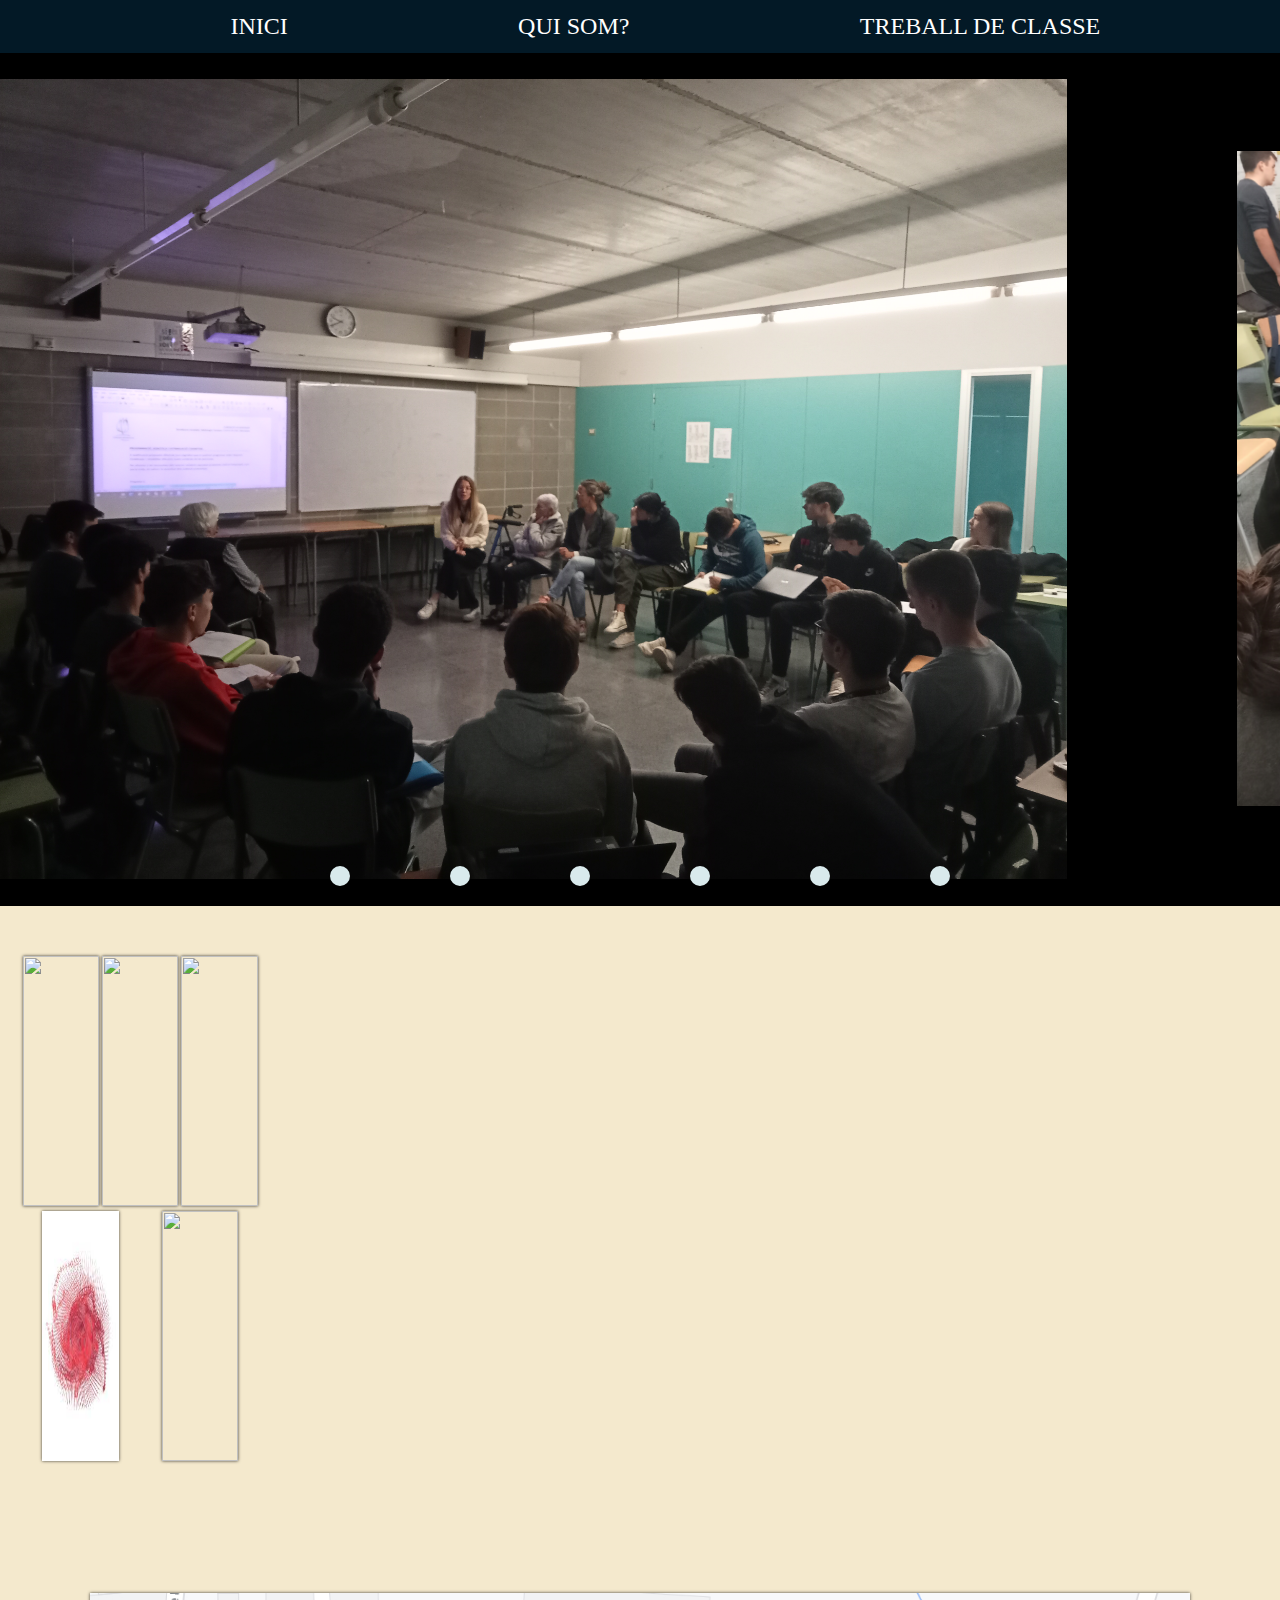
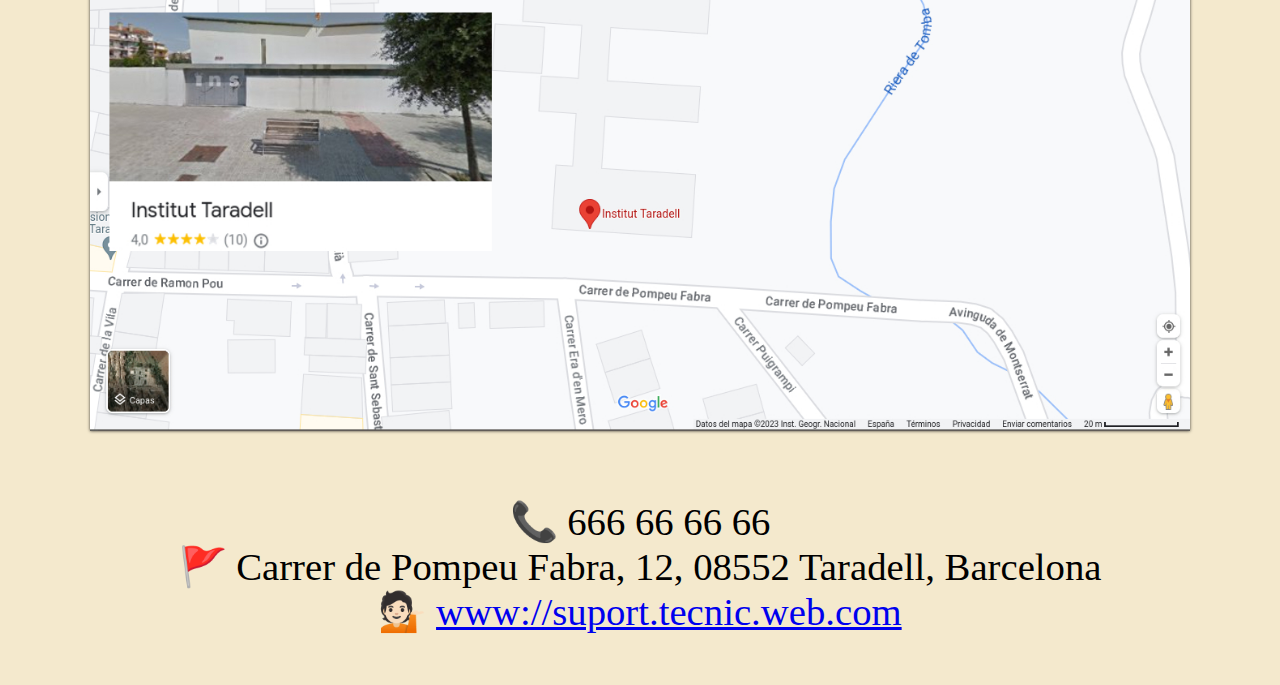
==== index.html @ 9e0e3094 "provamos" ====
<!DOCTYPE html>
<html lang="en">
<head>
    <meta charset="UTF-8">
    <meta http-equiv="X-UA-Compatible" content="IE=edge">
    <meta name="viewport" content="width=device-width, initial-scale=1.0">
    <link rel="stylesheet" href="style/style.css">
    <script src="java.js"></script>
    <title>⭐WEB 1er A Batxillerat⭐</title>
</head>
<body>
<!--------------------------------------------------------------------------------------------------------------------------------------->
<!--------------------------------------------------------------------------------------------------------------------------------------->
<ul class="nav">

  <li><a href="index.html">INICI</a></li>

  <li><a href="qui_som">QUI SOM?</a></li>

  <li><a href="treball.html">TREBALL DE CLASSE</a>
    <ul>
    <li><a href="web.html">WEB</a></li>
    <li><a href="arcodi.html">ARTCODI</a></li>
    <li><a href="videojocs.html">VIDEOJOCS</a></li>
    </ul>
  </li>

</ul>
<!--------------------------------------------------------------------------------------------------------------------------------------->
<!--------------------------------------------------------------------------------------------------------------------------------------->
<main>

    <section class="sliderPrime">
        <div class="slider">
          <div class="slides">
            <input type="radio" name="radio-btn" id="radio1">
            <input type="radio" name="radio-btn" id="radio2">
            <input type="radio" name="radio-btn" id="radio3">
            <input type="radio" name="radio-btn" id="radio4">
            <input type="radio" name="radio-btn" id="radio5">
            <input type="radio" name="radio-btn" id="radio6">

            <div class="slide first">
              <img src="slider.1.jpg" alt="">
            </div>
            <div class="slide">
              <img id="slider-Problema" src="slider.2.jpg" alt="">
            </div>
            <div class="slide">
              <img src="slider.3.jpg" alt="">
            </div>
            <div class="slide">
              <img src="slider.4.jpg" alt="">
            </div>
            <div class="slide">
              <img src="slider.5.jpg" alt="">
            </div>
            <div class="slide">
              <img src="slider.6.jpg" alt="">
            </div>
      
            <div class="nav-auto">
              <div class="auto-btn1"></div>
              <div class="auto-btn2"></div>
              <div class="auto-btn3"></div>
              <div class="auto-btn4"></div>
              <div class="auto-btn5"></div>
              <div class="auto-btn6"></div>
            </div>
      
          </div>
      
          <div class="nav-manual">
            <label for="radio1" class="manual-btn"></label>
            <label for="radio2" class="manual-btn"></label>
            <label for="radio3" class="manual-btn"></label>
            <label for="radio4" class="manual-btn"></label>
            <label for="radio5" class="manual-btn"></label>
            <label for="radio6" class="manual-btn"></label>

          </div>
      
        </div>
      
      </section>
<!--------------------------------------------------------------------------------------------------------------------------------------->
<!--------------------------------------------------------------------------------------------------------------------------------------->
      <section class="image-section">
        <div class="galeria">
          <div class="contenedor-imagenes">

            <div class="imagen">
              <a href="qui_som.html"><img src="https://www.mans.coop/wp-content/uploads/2018/03/qui-som.png" alt=""></a>
              <div class="overlay">
                <h2>QUI SOM?</h2>
              </div>
            </div>

            <div class="imagen">
              <a href="treball.html"><img src="https://www.otgir.com/wp-content/uploads/2017/10/business-people-teamwork-in-an-office-with-hands-together.jpg" alt=""></a>
              <div class="overlay">
                <h2>TREBALL DE CLASSE</h2>
              </div>
            </div>

            <div class="imagen">
              <a href="web.html"><img src="https://fundacionrecover.org/wp-content/uploads/2022/12/crear-web-1.jpg" alt=""></a>
              <div class="overlay">
                <h2>WEB</h2>
              </div>
            </div>
            
            <div class="imagen">
              <a href="arcodi.html"><img src="[data-uri]" alt=""></a> 
              <div class="overlay">
                <h2>ARTCODI</h2>
              </div>
            </div>

            <div class="imagen">
              <a href="videojocs.html"><img src="https://encrypted-tbn0.gstatic.com/images?q=tbn:ANd9GcRWxCCLP7ubMskiqok8hcgcACKfOr5VAgsUJQ&usqp=CAU" alt=""></a>
              <div class="overlay">
                <h2>VIDEOJOCS</h2>
              </div>
            </div>
          </div>
        </div>
      </section>

      <section class="UBICACIÓ">

        <div class="contenedor">
          <img id="imatge-institut" src="INSTITUT.jpg" alt="">
        </div>

        <div class="caixa-institut">
          <p>📞 666 66 66 66</p>
          <p>🚩 Carrer de Pompeu Fabra, 12, 08552 Taradell, Barcelona</p>
          <p>💁🏻 <a href="https://00toni00.github.io/suport/">www://suport.tecnic.web.com</a></p>
        </div>

      </section>
<!--------------------------------------------------------------------------------------------------------------------------------------->
<!--------------------------------------------------------------------------------------------------------------------------------------->
</main>


</body>
</html>
---- style/style.css ----
/*------------------------------------------------------------------------------------------------*/
/*------------------------------------------------------------------------------------------------*/
/*------------------------------------------------------------------------------------------------*/
*
{
  margin: 0;
  padding: 0;
  box-sizing: border-box;
}
main 
{
  margin-top: 4%;
}
/*------------------------------------------------------------------------------------------------*/
/*------------------------------------------------------------------------------------------------*/
/*------------------------------------------------------------------------------------------------*/



/*------------------------------------------------------------------------------------------------*/
/*------------------------------------------------------------------------------------------------*/
/*------------------------------------------------------------------------------------------------*/
.nav
{
  position: fixed;
  top: 0;
  left: 0;
  width: 100%;
  background-color: #031926;
  margin: 0;
  padding: 0;
  list-style: none;
  z-index: 9999;
  padding-top: 1%;
  padding-block-end: 1%;
}
ul, ol
{
  list-style: none;
}

.nav li a
{
  background-color: #031926;
  color: #fff;
  text-decoration: none;
  display: block;
  font-size: 150%;
}
.nav li a:hover
{
  background-color: #9DBEBB;
}

.nav > li
{
  float: left;
  padding-left: 18%;
}

.nav li ul
{
  display: none;
  position: absolute;
  min-width: 140px;
}

.nav li:hover > ul
{
  display: block;
}

.nav li ul li
{
  position: relative;
}

.nav li ul li ul
{
  right: -140px;
  top: 0px;
}
/*------------------------------------------------------------------------------------------------*/
/*------------------------------------------------------------------------------------------------*/
.sliderPrime
{
  height: 95vh;
  display: flex;
  flex-direction: column;
  align-items: center;
  justify-content: center;
  background-color: #000;
}
.slider
{
  width: 100%;
  height: 100%;
  overflow: hidden;
}
.slides
{
  width: 500%;
  height: 100%;
  display: flex;
}
.slides input
{
  display: none;
}
.slide
{
  width: 20%;
  transition: 2s;
}
#slider-Problema
{
  padding-left: 16%;
}
.slide img
{
  width: 100%;
  height: 100%;
  object-fit: contain;
}
.nav-manual
{
  position: absolute;
  width: 100%;
  margin-top: -40px;
  display: flex;
  justify-content: center;
}
.manual-btn
{
  border: 10px solid #d9eaec;
  padding: 0px;
  cursor: pointer;
  transition: 1s;
  border-radius: 30px;
}
.manual-btn:not(:last-child)
{
  margin-right: 100px;
}
.manual-btn:hover
{
  background-color: #e5e5e5;
}
#radio1:checked ~ .first
{
  margin-left: 0;
}
#radio2:checked ~ .first
{
  margin-left: -20%;
}
#radio3:checked ~ .first
{
  margin-left: -40%;
}
#radio4:checked ~ .first
{
  margin-left: -60%;
}
#radio5:checked ~ .first
{
  margin-left: -80%;
}
#radio6:checked ~ .first
{
  margin-left: -100%;
}
.nav-auto
{
  position: absolute;
  display: flex;
  width: 1000px;
  justify-content: center;
  margin-top: 460px;
}
.nav-auto div
{
  border: 0px solid #e5e5e5;
  padding: 0px;
  border-radius: 0px;
  transition: 1s;
}
.nav-auto div:not(:last-child)
{
  margin-right: 0px;
}
#radio1:checked ~ .nav-auto .auto-btn1
{
  background-color: #e5e5e5;
}
#radio2:checked ~ .nav-auto .auto-btn2
{
  background-color: #e5e5e5;
}
#radio3:checked ~ .nav-auto .auto-btn3
{
  background-color: #e5e5e5;
}
#radio4:checked ~ .nav-auto .auto-btn4
{
  background-color: #e5e5e5;
}
#radio5:checked ~ .nav-auto .auto-btn5
{
  background-color: #e5e5e5;
}
#radio6:checked ~ .nav-auto .auto-btn6
{
  background-color: #e5e5e5;
}
/*------------------------------------------------------------------------------------------------*/
/*------------------------------------------------------------------------------------------------*/
.image-section
{
  display: block;
  display: flex;
  background-color: #F4E9CD;
  padding: 50px;
  padding-right: 0px;
  padding-left: 0px;
}
.galeria
{
  font-family: 'open sans';
}
.galeria h1
{
  text-align: center;
  margin: 20px 0 15px 0;
  font-weight: 300;
}
.contenedor-imagenes
{
  display: flex;
  width: 85%;
  margin: auto;
  justify-content: space-around;
  flex-wrap: wrap;
  border-radius: 3px;
}
.contenedor-imagenes .imagen
{
  width: 32%;
  position: relative;
  height: 250px;
  margin-bottom: 5px;
  box-shadow: 0px 0px 3px 0px rgba(0,0,0,.75);
}
.imagen img
{
  width: 100%;
  height: 100%;
}
.overlay
{
  position: absolute;
  bottom: 0;
  left:0;
  background: rgba(0,118,192,0.781);
  width: 100%;
  height: 0;
  transition: .5s ease;
  overflow: hidden;
}
.overlay h2
{ 
  color:white;
  font-weight: 300%;
  font-size: 30px;
  position: absolute;
  top: 50%;
  left: 50%;
  text-align: center;
  transform: translate(-50%,-50%);
}
.imagen:hover .overlay
{
  height: 100%;
  cursor: pointer;
}
@media  screen and (max-width: 1000px)        /*MODIFICAR I POSAR-LO AL FINAL*/
{
  .contenedor-imagenes
  {
    width: 95%;
    padding: 30px;
  }
}

@media screen and( max-width:700px)         /*MODIFICAR I POSAR-LO AL FINAL*/
{
  .contenedor-imagenes
  {
    width: 90%;
    padding: 30px;
  }
  .contenedor-imagenes .imagen
  {
    width: 48%;
    padding: 30px;
  }
  
}

@media screen and( max-width:450px)        /*MODIFICAR I POSAR-LO AL FINAL*/
{
  h1
  {
    font-size: 22px;
  }
  .contenedor-imagenes
  {
    width: 98%;
    padding: 30px;
  }
  .contenedor-imagenes .imagen
  {
    width: 80%;
    padding: 30px;
  }  
}
/*------------------------------------------------------------------------------------------------*/
/*------------------------------------------------------------------------------------------------*/
.UBICACIÓ
{
  background-color: #F4E9CD;
  padding-top: 18%;
  flex-direction: column;
  justify-content: center;
  align-items: center;
  display: flex;
  padding-top: 6%;
  padding-block-end: 4%;
}

.contenedor 
{
  width: 86%;
}
.contenedor #imatge-institut
{
  width: 100%;
  height: 100%;
  box-shadow: 0px 0px 3px 0px rgba(0,0,0,.75);
}

.caixa-institut 
{
  display: flex;
  flex-direction: column;
  text-align: center;
  padding-top: 5%;
  font-size: 242%;
}
/*------------------------------------------------------------------------------------------------*/
/*------------------------------------------------------------------------------------------------*/
/*------------------------------------------------------------------------------------------------*/



/*------------------------------------------------------------------------------------------------*/
/*------------------------------------------------------------------------------------------------*/
/*------------------------------------------------------------------------------------------------*/
.exercici-1
{
  width: 100%;
  height: 290vh;
  padding-top: 4%;
  padding-right: 1%;
  padding-left: 1%;
  padding-block-end: 1%;
  background: linear-gradient(to bottom,#00E1D9,#5E001F);
}
/*-----*/
.ex1
{
  position: absolute;
  padding-top: 3%;
}
.ex2
{
  position: absolute;
  padding-inline-start: 27%;
  padding-top: 3%;
}
.ex3
{
  position: absolute;
  padding-inline-start: 53%;
  padding-top: 3%;
}
.ex4
{
  padding-inline-start: 81.3%;
  padding-top: 3%;
}
/*-----*/
.ex5
{
  position: absolute;
  padding-top: 3%;
}
.ex6
{
  position: absolute;
  padding-inline-start: 27%;
  padding-top: 3%;
}
.ex7
{
  position: absolute;
  padding-inline-start: 53%;
  padding-top: 3%;
}
.ex8
{
  padding-inline-start: 81.3%;
  padding-top: 3%;
}
/*-----*/
.ex9
{
  position: absolute;
  padding-top: 3%;
}
.ex10
{
  position: absolute;
  padding-inline-start: 27%;
  padding-top: 3%;
}
.ex11
{
  position: absolute;
  padding-inline-start: 53%;
  padding-top: 3%;
}
.ex12
{
  padding-inline-start: 81.3%;
  padding-top: 3%;
}
/*-----*/
.ex13
{
  position: absolute;
  padding-top: 3%;
}
.ex14
{
  position: absolute;
  padding-inline-start: 27%;
  padding-top: 3%;
}
.ex15
{
  position: absolute;
  padding-inline-start: 53%;
  padding-top: 3%;
}
.ex16
{
  padding-inline-start: 81.3%;
  padding-top: 3%;
}
/*-----*/
.ex17
{
  position: absolute;
  padding-top: 3%;
}
.ex18
{
  position: absolute;
  padding-inline-start: 27%;
  padding-top: 3%;
}
.ex19
{
  position: absolute;
  padding-inline-start: 53%;
  padding-top: 3%;
}
.ex20
{
  padding-inline-start: 81.3%;
  padding-top: 3%;
}
/*-----*/
.ex21
{
  position: absolute;
  padding-top: 3%;
}
.ex22
{
  position: absolute;
  padding-inline-start: 27%;
  padding-top: 3%;
}
.ex23
{
  position: absolute;
  padding-inline-start: 53%;
  padding-top: 3%;
}
.ex24
{
  position: absolute;
  padding-inline-start: 81.3%;
  padding-top: 3%;
}
/*-----*/
.persona1-1
{
  font-size: 200%;        
  padding-right: 20%;
  text-align: center;
}
.persona2-1
{
  padding-right: 20%;          
  text-align: center;
  font-size: 200%;
}
.persona3-1
{
  padding-right: 20%;
  text-align: center;
  font-size: 200%;
}
.persona4-1
{
  font-size: 200%;          
  text-align: center;
}
/*-----*/
.persona5-1
{
  font-size: 200%;           
  padding-right: 20%;
  text-align: center;
}
.persona6-1
{
  padding-right: 20%;           
  text-align: center;
  font-size: 200%;
}
.persona7-1
{
  padding-right: 20%;
  text-align: center;
  font-size: 200%;
}
.persona8-1
{
  font-size: 200%;         
  text-align: center;
}
/*-----*/
.persona9-1
{
  font-size: 200%;           
  padding-right: 20%;
  text-align: center;
}
.persona10-1
{
  padding-right: 20%;           
  text-align: center;
  font-size: 200%;
}
.persona11-1
{
  padding-right: 20%;
  text-align: center;
  font-size: 200%;
}
.persona12-1
{
  font-size: 200%;            
  text-align: center;
}
/*-----*/
.persona13-1
{
  font-size: 200%;            
  padding-right: 20%;
  text-align: center;
}
.persona14-1
{
  padding-right: 20%;          
  text-align: center;
  font-size: 200%;
}
.persona15-1
{
  padding-right: 20%;
  text-align: center;
  font-size: 200%;
}
.persona16-1
{
  font-size: 200%;           
  text-align: center;
}
/*-----*/
.persona17-1
{
  font-size: 200%;           
  padding-right: 20%;
  text-align: center;
}
.persona18-1
{
  padding-right: 20%;           
  text-align: center;
  font-size: 200%;
}
.persona19-1
{
  padding-right: 20%;
  text-align: center;
  font-size: 200%;
}
.persona20-1
{
  font-size: 200%;          
  text-align: center;
}
/*-----*/
.persona21-1
{
  font-size: 200%;            
  padding-right: 20%;
  text-align: center;
}
.persona22-1
{
  padding-right: 20%;           
  text-align: center;
  font-size: 200%;
}
.persona23-1
{
  padding-right: 20%;
  text-align: center;
  font-size: 200%;
}
.persona24-1
{
  font-size: 200%;       
  text-align: center;
}
/*-----*/
#imat-ex-1
{
  width: 80%;
  height: 34vh;
}
#imat-ex-2
{
  width: 80%;
  height: 34vh;
}
#imat-ex-3
{
  width: 80%;
  height: 34vh;
}
#imat-ex-4
{
  width: 100%;
  height: 34vh;
}
/*-----*/
#imat-ex-5
{
  width: 80%;
  height: 34vh;
}
#imat-ex-6
{
  width: 80%;
  height: 34vh;
}
#imat-ex-7
{
  width: 80%;
  height: 34vh;
}
#imat-ex-8
{
  width: 100%;
  height: 34vh;
}
/*-----*/
#imat-ex-9
{
  width: 80%;
  height: 34vh;
}
#imat-ex-10
{
  width: 80%;
  height: 34vh;
}
#imat-ex-11
{
  width: 80%;
  height: 34vh;
}
#imat-ex-12
{
  width: 100%;
  height: 34vh;
}
/*-----*/
#imat-ex-13
{
  width: 80%;
  height: 34vh;
}
#imat-ex-14
{
  width: 80%;
  height: 34vh;
}
#imat-ex-15
{
  width: 80%;
  height: 34vh;
}
#imat-ex-16
{
  width: 100%;
  height: 34vh;
}
/*-----*/
#imat-ex-17
{
  width: 80%;
  height: 34vh;
}
#imat-ex-18
{
  width: 80%;
  height: 34vh;
}
#imat-ex-19
{
  width: 80%;
  height: 34vh;
}
#imat-ex-20
{
  width: 100%;
  height: 34vh;
}
/*-----*/
#imat-ex-21
{
  width: 80%;
  height: 34vh;
}
#imat-ex-22
{
  width: 80%;
  height: 34vh;
}
#imat-ex-23
{
  width: 80%;
  height: 34vh;
}
#imat-ex-24
{
  width: 100%;
  height: 34vh;
}
/*-----*/
.exercici-2
{
  width: 100%;
  height: 290vh;
  padding-top: 1%;
  padding-right: 1%;
  padding-left: 1%;
  padding-block-end: 1%;
  background: linear-gradient(to bottom,#5E001F,#00E1D9);
}
/*-----*/
.ex1-2
{
  position: absolute;
  padding-top: 3%;
}
.ex2-2
{
  position: absolute;
  padding-inline-start: 27%;
  padding-top: 3%;
}
.ex3-2
{
  position: absolute;
  padding-inline-start: 53%;
  padding-top: 3%;
}
.ex4-2
{
  padding-inline-start: 81.3%;
  padding-top: 3%;
}
/*-----*/
.ex5-2
{
  position: absolute;
  padding-top: 3%;
}
.ex6-2
{
  position: absolute;
  padding-inline-start: 27%;
  padding-top: 3%;
}
.ex7-2
{
  position: absolute;
  padding-inline-start: 53%;
  padding-top: 3%;
}
.ex8-2
{
  padding-inline-start: 81.3%;
  padding-top: 3%;
}
/*-----*/
.ex9-2
{
  position: absolute;
  padding-top: 3%;
}
.ex10-2
{
  position: absolute;
  padding-inline-start: 27%;
  padding-top: 3%;
}
.ex11-2
{
  position: absolute;
  padding-inline-start: 53%;
  padding-top: 3%;
}
.ex12-2
{
  padding-inline-start: 81.3%;
  padding-top: 3%;
}
/*-----*/
.ex13-2
{
  position: absolute;
  padding-top: 3%;
}
.ex14-2
{
  position: absolute;
  padding-inline-start: 27%;
  padding-top: 3%;
}
.ex15-2
{
  position: absolute;
  padding-inline-start: 53%;
  padding-top: 3%;
}
.ex16-2
{
  padding-inline-start: 81.3%;
  padding-top: 3%;
}
/*-----*/
.ex17-2
{
  position: absolute;
  padding-top: 3%;
}
.ex18-2
{
  position: absolute;
  padding-inline-start: 27%;
  padding-top: 3%;
}
.ex19-2
{
  position: absolute;
  padding-inline-start: 53%;
  padding-top: 3%;
}
.ex20-2
{
  padding-inline-start: 81.3%;
  padding-top: 3%;
}
/*-----*/
.ex21-2
{
  position: absolute;
  padding-top: 3%;
}
.ex22-2
{
  position: absolute;
  padding-inline-start: 27%;
  padding-top: 3%;
}
.ex23-2
{
  position: absolute;
  padding-inline-start: 53%;
  padding-top: 3%;
}
.ex24-2
{
  position: absolute;
  padding-inline-start: 81.3%;
  padding-top: 3%;
}
/*-----*/
.persona1-1-2
{
  font-size: 200%;        
  padding-right: 20%;
  text-align: center;
}
.persona2-1-2
{
  padding-right: 20%;          
  text-align: center;
  font-size: 200%;
}
.persona3-1-2
{
  padding-right: 20%;
  text-align: center;
  font-size: 200%;
}
.persona4-1-2
{
  font-size: 200%;          
  text-align: center;
}
/*-----*/
.persona5-1-2
{
  font-size: 200%;           
  padding-right: 20%;
  text-align: center;
}
.persona6-1-2
{
  padding-right: 20%;           
  text-align: center;
  font-size: 200%;
}
.persona7-1-2
{
  padding-right: 20%;
  text-align: center;
  font-size: 200%;
}
.persona8-1-2
{
  font-size: 200%;         
  text-align: center;
}
/*-----*/
.persona9-1-2
{
  font-size: 200%;           
  padding-right: 20%;
  text-align: center;
}
.persona10-1-2
{
  padding-right: 20%;           
  text-align: center;
  font-size: 200%;
}
.persona11-1-2
{
  padding-right: 20%;
  text-align: center;
  font-size: 200%;
}
.persona12-1-2
{
  font-size: 200%;            
  text-align: center;
}
/*-----*/
.persona13-1-2
{
  font-size: 200%;            
  padding-right: 20%;
  text-align: center;
}
.persona14-1-2
{
  padding-right: 20%;          
  text-align: center;
  font-size: 200%;
}
.persona15-1-2
{
  padding-right: 20%;
  text-align: center;
  font-size: 200%;
}
.persona16-1-2
{
  font-size: 200%;           
  text-align: center;
}
/*-----*/
.persona17-1-2
{
  font-size: 200%;           
  padding-right: 20%;
  text-align: center;
}
.persona18-1-2
{
  padding-right: 20%;           
  text-align: center;
  font-size: 200%;
}
.persona19-1-2
{
  padding-right: 20%;
  text-align: center;
  font-size: 200%;
}
.persona20-1-2
{
  font-size: 200%;          
  text-align: center;
}
/*-----*/
.persona21-1-2
{
  font-size: 200%;            
  padding-right: 20%;
  text-align: center;
}
.persona22-1-2
{
  padding-right: 20%;           
  text-align: center;
  font-size: 200%;
}
.persona23-1-2
{
  padding-right: 20%;
  text-align: center;
  font-size: 200%;
}
.persona24-1-2
{
  font-size: 200%;       
  text-align: center;
}
/*-----*/
#imat-ex-1-2
{
  width: 80%;
  height: 34vh;
}
#imat-ex-2-2
{
  width: 80%;
  height: 34vh;
}
#imat-ex-3-2
{
  width: 80%;
  height: 34vh;
}
#imat-ex-4-2
{
  width: 100%;
  height: 34vh;
}
/*-----*/
#imat-ex-5-2
{
  width: 80%;
  height: 34vh;
}
#imat-ex-6-2
{
  width: 80%;
  height: 34vh;
}
#imat-ex-7-2
{
  width: 80%;
  height: 34vh;
}
#imat-ex-8-2
{
  width: 100%;
  height: 34vh;
}
/*-----*/
#imat-ex-9-2
{
  width: 80%;
  height: 34vh;
}
#imat-ex-10-2
{
  width: 80%;
  height: 34vh;
}
#imat-ex-11-2
{
  width: 80%;
  height: 34vh;
}
#imat-ex-12-2
{
  width: 100%;
  height: 34vh;
}
/*-----*/
#imat-ex-13-2
{
  width: 80%;
  height: 34vh;
}
#imat-ex-14-2
{
  width: 80%;
  height: 34vh;
}
#imat-ex-15-2
{
  width: 80%;
  height: 34vh;
}
#imat-ex-16-2
{
  width: 100%;
  height: 34vh;
}
/*-----*/
#imat-ex-17-2
{
  width: 80%;
  height: 34vh;
}
#imat-ex-18-2
{
  width: 80%;
  height: 34vh;
}
#imat-ex-19-2
{
  width: 80%;
  height: 34vh;
}
#imat-ex-20-2
{
  width: 100%;
  height: 34vh;
}
/*-----*/
#imat-ex-21-2
{
  width: 80%;
  height: 34vh;
}
#imat-ex-22-2
{
  width: 80%;
  height: 34vh;
}
#imat-ex-23-2
{
  width: 80%;
  height: 34vh;
}
#imat-ex-24-2
{
  width: 100%;
  height: 34vh;
}
/*-----*/
.exercici-3
{
  width: 100%;
  height: 290vh;
  padding-top: 1%;
  padding-right: 1%;
  padding-left: 1%;
  padding-block-end: 1%;
  background: linear-gradient(to bottom,#00E1D9,#5E001F);

}
/*-----*/
.ex1-3
{
  position: absolute;
  padding-top: 3%;
}
.ex2-3
{
  position: absolute;
  padding-inline-start: 27%;
  padding-top: 3%;
}
.ex3-3
{
  position: absolute;
  padding-inline-start: 53%;
  padding-top: 3%;
}
.ex4-3
{
  padding-inline-start: 81.3%;
  padding-top: 3%;
}
/*-----*/
.ex5-3
{
  position: absolute;
  padding-top: 3%;
}
.ex6-3
{
  position: absolute;
  padding-inline-start: 27%;
  padding-top: 3%;
}
.ex7-3
{
  position: absolute;
  padding-inline-start: 53%;
  padding-top: 3%;
}
.ex8-3
{
  padding-inline-start: 81.3%;
  padding-top: 3%;
}
/*-----*/
.ex9-3
{
  position: absolute;
  padding-top: 3%;
}
.ex10-3
{
  position: absolute;
  padding-inline-start: 27%;
  padding-top: 3%;
}
.ex11-3
{
  position: absolute;
  padding-inline-start: 53%;
  padding-top: 3%;
}
.ex12-3
{
  padding-inline-start: 81.3%;
  padding-top: 3%;
}
/*-----*/
.ex13-3
{
  position: absolute;
  padding-top: 3%;
}
.ex14-3
{
  position: absolute;
  padding-inline-start: 27%;
  padding-top: 3%;
}
.ex15-3
{
  position: absolute;
  padding-inline-start: 53%;
  padding-top: 3%;
}
.ex16-3
{
  padding-inline-start: 81.3%;
  padding-top: 3%;
}
/*-----*/
.ex17-3
{
  position: absolute;
  padding-top: 3%;
}
.ex18-3
{
  position: absolute;
  padding-inline-start: 27%;
  padding-top: 3%;
}
.ex19-3
{
  position: absolute;
  padding-inline-start: 53%;
  padding-top: 3%;
}
.ex20-3
{
  padding-inline-start: 81.3%;
  padding-top: 3%;
}
/*-----*/
.ex21-3
{
  position: absolute;
  padding-top: 3%;
}
.ex22-3
{
  position: absolute;
  padding-inline-start: 27%;
  padding-top: 3%;
}
.ex23-3
{
  position: absolute;
  padding-inline-start: 53%;
  padding-top: 3%;
}
.ex24-3
{
  position: absolute;
  padding-inline-start: 81.3%;
  padding-top: 3%;
}
/*-----*/
.persona1-1-3
{
  font-size: 200%;        
  padding-right: 20%;
  text-align: center;
}
.persona2-1-3
{
  padding-right: 20%;          
  text-align: center;
  font-size: 200%;
}
.persona3-1-3
{
  padding-right: 20%;
  text-align: center;
  font-size: 200%;
}
.persona4-1-3
{
  font-size: 200%;          
  text-align: center;
}
/*-----*/
.persona5-1-3
{
  font-size: 200%;           
  padding-right: 20%;
  text-align: center;
}
.persona6-1-3
{
  padding-right: 20%;           
  text-align: center;
  font-size: 200%;
}
.persona7-1-3
{
  padding-right: 20%;
  text-align: center;
  font-size: 200%;
}
.persona8-1-3
{
  font-size: 200%;         
  text-align: center;
}
/*-----*/
.persona9-1-3
{
  font-size: 200%;           
  padding-right: 20%;
  text-align: center;
}
.persona10-1-3
{
  padding-right: 20%;           
  text-align: center;
  font-size: 200%;
}
.persona11-1-3
{
  padding-right: 20%;
  text-align: center;
  font-size: 200%;
}
.persona12-1-3
{
  font-size: 200%;            
  text-align: center;
}
/*-----*/
.persona13-1-3
{
  font-size: 200%;            
  padding-right: 20%;
  text-align: center;
}
.persona14-1-3
{
  padding-right: 20%;          
  text-align: center;
  font-size: 200%;
}
.persona15-1-3
{
  padding-right: 20%;
  text-align: center;
  font-size: 200%;
}
.persona16-1-3
{
  font-size: 200%;           
  text-align: center;
}
/*-----*/
.persona17-1-3
{
  font-size: 200%;           
  padding-right: 20%;
  text-align: center;
}
.persona18-1-3
{
  padding-right: 20%;           
  text-align: center;
  font-size: 200%;
}
.persona19-1-3
{
  padding-right: 20%;
  text-align: center;
  font-size: 200%;
}
.persona20-1-3
{
  font-size: 200%;          
  text-align: center;
}
/*-----*/
.persona21-1-3
{
  font-size: 200%;            
  padding-right: 20%;
  text-align: center;
}
.persona22-1-3
{
  padding-right: 20%;           
  text-align: center;
  font-size: 200%;
}
.persona23-1-3
{
  padding-right: 20%;
  text-align: center;
  font-size: 200%;
}
.persona24-1-3
{
  font-size: 200%;       
  text-align: center;
}
/*-----*/
#imat-ex-1-3
{
  width: 80%;
  height: 34vh;
}
#imat-ex-2-3
{
  width: 80%;
  height: 34vh;
}
#imat-ex-3-3
{
  width: 80%;
  height: 34vh;
}
#imat-ex-4-3
{
  width: 100%;
  height: 34vh;
}
/*-----*/
#imat-ex-5-3
{
  width: 80%;
  height: 34vh;
}
#imat-ex-6-3
{
  width: 80%;
  height: 34vh;
}
#imat-ex-7-3
{
  width: 80%;
  height: 34vh;
}
#imat-ex-8-3
{
  width: 100%;
  height: 34vh;
}
/*-----*/
#imat-ex-9-3
{
  width: 80%;
  height: 34vh;
}
#imat-ex-10-3
{
  width: 80%;
  height: 34vh;
}
#imat-ex-11-3
{
  width: 80%;
  height: 34vh;
}
#imat-ex-12-3
{
  width: 100%;
  height: 34vh;
}
/*-----*/
#imat-ex-13-3
{
  width: 80%;
  height: 34vh;
}
#imat-ex-14-3
{
  width: 80%;
  height: 34vh;
}
#imat-ex-15-3
{
  width: 80%;
  height: 34vh;
}
#imat-ex-16-3
{
  width: 100%;
  height: 34vh;
}
/*-----*/
#imat-ex-17-3
{
  width: 80%;
  height: 34vh;
}
#imat-ex-18-3
{
  width: 80%;
  height: 34vh;
}
#imat-ex-19-3
{
  width: 80%;
  height: 34vh;
}
#imat-ex-20-3
{
  width: 100%;
  height: 34vh;
}
/*-----*/
#imat-ex-21-3
{
  width: 80%;
  height: 34vh;
}
#imat-ex-22-3
{
  width: 80%;
  height: 34vh;
}
#imat-ex-23-3
{
  width: 80%;
  height: 34vh;
}
#imat-ex-24-3
{
  width: 100%;
  height: 34vh;
}
/*-----*/
.exercici-4
{
  width: 100%;
  height: 290vh;
  padding-top: 1%;
  padding-right: 1%;
  padding-left: 1%;
  padding-block-end: 1%;
  background: linear-gradient(to bottom,#5E001F,#00E1D9);

}
/*-----*/
.ex1-4
{
  position: absolute;
  padding-top: 3%;
}
.ex2-4
{
  position: absolute;
  padding-inline-start: 27%;
  padding-top: 3%;
}
.ex3-4
{
  position: absolute;
  padding-inline-start: 53%;
  padding-top: 3%;
}
.ex4-4
{
  padding-inline-start: 81.3%;
  padding-top: 3%;
}
/*-----*/
.ex5-4
{
  position: absolute;
  padding-top: 3%;
}
.ex6-4
{
  position: absolute;
  padding-inline-start: 27%;
  padding-top: 3%;
}
.ex7-4
{
  position: absolute;
  padding-inline-start: 53%;
  padding-top: 3%;
}
.ex8-4
{
  padding-inline-start: 81.3%;
  padding-top: 3%;
}
/*-----*/
.ex9-4
{
  position: absolute;
  padding-top: 3%;
}
.ex10-4
{
  position: absolute;
  padding-inline-start: 27%;
  padding-top: 3%;
}
.ex11-4
{
  position: absolute;
  padding-inline-start: 53%;
  padding-top: 3%;
}
.ex12-4
{
  padding-inline-start: 81.3%;
  padding-top: 3%;
}
/*-----*/
.ex13-4
{
  position: absolute;
  padding-top: 3%;
}
.ex14-4
{
  position: absolute;
  padding-inline-start: 27%;
  padding-top: 3%;
}
.ex15-4
{
  position: absolute;
  padding-inline-start: 53%;
  padding-top: 3%;
}
.ex16-4
{
  padding-inline-start: 81.3%;
  padding-top: 3%;
}
/*-----*/
.ex17-4
{
  position: absolute;
  padding-top: 3%;
}
.ex18-4
{
  position: absolute;
  padding-inline-start: 27%;
  padding-top: 3%;
}
.ex19-4
{
  position: absolute;
  padding-inline-start: 53%;
  padding-top: 3%;
}
.ex20-4
{
  padding-inline-start: 81.3%;
  padding-top: 3%;
}
/*-----*/
.ex21-4
{
  position: absolute;
  padding-top: 3%;
}
.ex22-4
{
  position: absolute;
  padding-inline-start: 27%;
  padding-top: 3%;
}
.ex23-4
{
  position: absolute;
  padding-inline-start: 53%;
  padding-top: 3%;
}
.ex24-4
{
  position: absolute;
  padding-inline-start: 81.3%;
  padding-top: 3%;
}
/*-----*/
.persona1-1-4
{
  font-size: 200%;        
  padding-right: 20%;
  text-align: center;
}
.persona2-1-4
{
  padding-right: 20%;          
  text-align: center;
  font-size: 200%;
}
.persona3-1-4
{
  padding-right: 20%;
  text-align: center;
  font-size: 200%;
}
.persona4-1-4
{
  font-size: 200%;          
  text-align: center;
}
/*-----*/
.persona5-1-4
{
  font-size: 200%;           
  padding-right: 20%;
  text-align: center;
}
.persona6-1-4
{
  padding-right: 20%;           
  text-align: center;
  font-size: 200%;
}
.persona7-1-4
{
  padding-right: 20%;
  text-align: center;
  font-size: 200%;
}
.persona8-1-4
{
  font-size: 200%;         
  text-align: center;
}
/*-----*/
.persona9-1-4
{
  font-size: 200%;           
  padding-right: 20%;
  text-align: center;
}
.persona10-1-4
{
  padding-right: 20%;           
  text-align: center;
  font-size: 200%;
}
.persona11-1-4
{
  padding-right: 20%;
  text-align: center;
  font-size: 200%;
}
.persona12-1-4
{
  font-size: 200%;            
  text-align: center;
}
/*-----*/
.persona13-1-4
{
  font-size: 200%;            
  padding-right: 20%;
  text-align: center;
}
.persona14-1-4
{
  padding-right: 20%;          
  text-align: center;
  font-size: 200%;
}
.persona15-1-4
{
  padding-right: 20%;
  text-align: center;
  font-size: 200%;
}
.persona16-1-4
{
  font-size: 200%;           
  text-align: center;
}
/*-----*/
.persona17-1-4
{
  font-size: 200%;           
  padding-right: 20%;
  text-align: center;
}
.persona18-1-4
{
  padding-right: 20%;           
  text-align: center;
  font-size: 200%;
}
.persona19-1-4
{
  padding-right: 20%;
  text-align: center;
  font-size: 200%;
}
.persona20-1-4
{
  font-size: 200%;          
  text-align: center;
}
/*-----*/
.persona21-1-4
{
  font-size: 200%;            
  padding-right: 20%;
  text-align: center;
}
.persona22-1-4
{
  padding-right: 20%;           
  text-align: center;
  font-size: 200%;
}
.persona23-1-4
{
  padding-right: 20%;
  text-align: center;
  font-size: 200%;
}
.persona24-1-4
{
  font-size: 200%;       
  text-align: center;
}
/*-----*/
#imat-ex-1-4
{
  width: 80%;
  height: 34vh;
}
#imat-ex-2-4
{
  width: 80%;
  height: 34vh;
}
#imat-ex-3-4
{
  width: 80%;
  height: 34vh;
}
#imat-ex-4-4
{
  width: 100%;
  height: 34vh;
}
/*-----*/
#imat-ex-5-4
{
  width: 80%;
  height: 34vh;
}
#imat-ex-6-4
{
  width: 80%;
  height: 34vh;
}
#imat-ex-7-4
{
  width: 80%;
  height: 34vh;
}
#imat-ex-8-4
{
  width: 100%;
  height: 34vh;
}
/*-----*/
#imat-ex-9-4
{
  width: 80%;
  height: 34vh;
}
#imat-ex-10-4
{
  width: 80%;
  height: 34vh;
}
#imat-ex-11-4
{
  width: 80%;
  height: 34vh;
}
#imat-ex-12-4
{
  width: 100%;
  height: 34vh;
}
/*-----*/
#imat-ex-13-4
{
  width: 80%;
  height: 34vh;
}
#imat-ex-14-4
{
  width: 80%;
  height: 34vh;
}
#imat-ex-15-4
{
  width: 80%;
  height: 34vh;
}
#imat-ex-16-4
{
  width: 100%;
  height: 34vh;
}
/*-----*/
#imat-ex-17-4
{
  width: 80%;
  height: 34vh;
}
#imat-ex-18-4
{
  width: 80%;
  height: 34vh;
}
#imat-ex-19-4
{
  width: 80%;
  height: 34vh;
}
#imat-ex-20-4
{
  width: 100%;
  height: 34vh;
}
/*-----*/
#imat-ex-21-4
{
  width: 80%;
  height: 34vh;
}
#imat-ex-22-4
{
  width: 80%;
  height: 34vh;
}
#imat-ex-23-4
{
  width: 80%;
  height: 34vh;
}
#imat-ex-24-4
{
  width: 100%;
  height: 34vh;
}
/*-----*/
.exercici-5-4
{
  width: 100%;
  height: 290vh;
  padding-top: 1%;
  padding-right: 1%;
  padding-left: 1%;
  padding-block-end: 1%;
}
/*-----*/
.ex1-4
{
  position: absolute;
  padding-top: 3%;
}
.ex2-4
{
  position: absolute;
  padding-inline-start: 27%;
  padding-top: 3%;
}
.ex3-4
{
  position: absolute;
  padding-inline-start: 53%;
  padding-top: 3%;
}
.ex4-4
{
  padding-inline-start: 81.3%;
  padding-top: 3%;
}
/*-----*/
.ex5-4
{
  position: absolute;
  padding-top: 3%;
}
.ex6-4
{
  position: absolute;
  padding-inline-start: 27%;
  padding-top: 3%;
}
.ex7-4
{
  position: absolute;
  padding-inline-start: 53%;
  padding-top: 3%;
}
.ex8-4
{
  padding-inline-start: 81.3%;
  padding-top: 3%;
}
/*-----*/
.ex9-4
{
  position: absolute;
  padding-top: 3%;
}
.ex10-4
{
  position: absolute;
  padding-inline-start: 27%;
  padding-top: 3%;
}
.ex11-4
{
  position: absolute;
  padding-inline-start: 53%;
  padding-top: 3%;
}
.ex12-4
{
  padding-inline-start: 81.3%;
  padding-top: 3%;
}
/*-----*/
.ex13-4
{
  position: absolute;
  padding-top: 3%;
}
.ex14-4
{
  position: absolute;
  padding-inline-start: 27%;
  padding-top: 3%;
}
.ex15-4
{
  position: absolute;
  padding-inline-start: 53%;
  padding-top: 3%;
}
.ex16-4
{
  padding-inline-start: 81.3%;
  padding-top: 3%;
}
/*-----*/
.ex17-4
{
  position: absolute;
  padding-top: 3%;
}
.ex18-4
{
  position: absolute;
  padding-inline-start: 27%;
  padding-top: 3%;
}
.ex19-4
{
  position: absolute;
  padding-inline-start: 53%;
  padding-top: 3%;
}
.ex20-4
{
  padding-inline-start: 81.3%;
  padding-top: 3%;
}
/*-----*/
.ex21-4
{
  position: absolute;
  padding-top: 3%;
}
.ex22-4
{
  position: absolute;
  padding-inline-start: 27%;
  padding-top: 3%;
}
.ex23-4
{
  position: absolute;
  padding-inline-start: 53%;
  padding-top: 3%;
}
.ex24-4
{
  position: absolute;
  padding-inline-start: 81.3%;
  padding-top: 3%;
}
/*-----*/
.persona1-1-4
{
  font-size: 200%;        
  padding-right: 20%;
  text-align: center;
}
.persona2-1-4
{
  padding-right: 20%;          
  text-align: center;
  font-size: 200%;
}
.persona3-1-4
{
  padding-right: 20%;
  text-align: center;
  font-size: 200%;
}
.persona4-1-4
{
  font-size: 200%;          
  text-align: center;
}
/*-----*/
.persona5-1-4
{
  font-size: 200%;           
  padding-right: 20%;
  text-align: center;
}
.persona6-1-4
{
  padding-right: 20%;           
  text-align: center;
  font-size: 200%;
}
.persona7-1-4
{
  padding-right: 20%;
  text-align: center;
  font-size: 200%;
}
.persona8-1-4
{
  font-size: 200%;         
  text-align: center;
}
/*-----*/
.persona9-1-4
{
  font-size: 200%;           
  padding-right: 20%;
  text-align: center;
}
.persona10-1-4
{
  padding-right: 20%;           
  text-align: center;
  font-size: 200%;
}
.persona11-1-4
{
  padding-right: 20%;
  text-align: center;
  font-size: 200%;
}
.persona12-1-4
{
  font-size: 200%;            
  text-align: center;
}
/*-----*/
.persona13-1-4
{
  font-size: 200%;            
  padding-right: 20%;
  text-align: center;
}
.persona14-1-4
{
  padding-right: 20%;          
  text-align: center;
  font-size: 200%;
}
.persona15-1-4
{
  padding-right: 20%;
  text-align: center;
  font-size: 200%;
}
.persona16-1-4
{
  font-size: 200%;           
  text-align: center;
}
/*-----*/
.persona17-1-4
{
  font-size: 200%;           
  padding-right: 20%;
  text-align: center;
}
.persona18-1-4
{
  padding-right: 20%;           
  text-align: center;
  font-size: 200%;
}
.persona19-1-4
{
  padding-right: 20%;
  text-align: center;
  font-size: 200%;
}
.persona20-1-4
{
  font-size: 200%;          
  text-align: center;
}
/*-----*/
.persona21-1-4
{
  font-size: 200%;            
  padding-right: 20%;
  text-align: center;
}
.persona22-1-4
{
  padding-right: 20%;           
  text-align: center;
  font-size: 200%;
}
.persona23-1-4
{
  padding-right: 20%;
  text-align: center;
  font-size: 200%;
}
.persona24-1-4
{
  font-size: 200%;       
  text-align: center;
}
/*-----*/
#imat-ex-1-4
{
  width: 80%;
  height: 34vh;
}
#imat-ex-2-4
{
  width: 80%;
  height: 34vh;
}
#imat-ex-3-4
{
  width: 80%;
  height: 34vh;
}
#imat-ex-4-4
{
  width: 100%;
  height: 34vh;
}
/*-----*/
#imat-ex-5-4
{
  width: 80%;
  height: 34vh;
}
#imat-ex-6-4
{
  width: 80%;
  height: 34vh;
}
#imat-ex-7-4
{
  width: 80%;
  height: 34vh;
}
#imat-ex-8-4
{
  width: 100%;
  height: 34vh;
}
/*-----*/
#imat-ex-9-4
{
  width: 80%;
  height: 34vh;
}
#imat-ex-10-4
{
  width: 80%;
  height: 34vh;
}
#imat-ex-11-4
{
  width: 80%;
  height: 34vh;
}
#imat-ex-12-4
{
  width: 100%;
  height: 34vh;
}
/*-----*/
#imat-ex-13-4
{
  width: 80%;
  height: 34vh;
}
#imat-ex-14-4
{
  width: 80%;
  height: 34vh;
}
#imat-ex-15-4
{
  width: 80%;
  height: 34vh;
}
#imat-ex-16-4
{
  width: 100%;
  height: 34vh;
}
/*-----*/
#imat-ex-17-4
{
  width: 80%;
  height: 34vh;
}
#imat-ex-18-4
{
  width: 80%;
  height: 34vh;
}
#imat-ex-19-4
{
  width: 80%;
  height: 34vh;
}
#imat-ex-20-4
{
  width: 100%;
  height: 34vh;
}
/*-----*/
#imat-ex-21-4
{
  width: 80%;
  height: 34vh;
}
#imat-ex-22-4
{
  width: 80%;
  height: 34vh;
}
#imat-ex-23-4
{
  width: 80%;
  height: 34vh;
}
#imat-ex-24-4
{
  width: 100%;
  height: 34vh;
}
/*-----*/
.exercici-5
{
  width: 100%;
  height: 300vh;
  padding-top: 4%;
  padding-right: 1%;
  padding-left: 1%;
  padding-block-end: 1%;
  background: linear-gradient(to bottom,#00E1D9,#5E001F);
}
/*-----*/
.ex1-5
{
  position: absolute;
  padding-top: 3%;
}
.ex2-5
{
  position: absolute;
  padding-inline-start: 27%;
  padding-top: 3%;
}
.ex3-5
{
  position: absolute;
  padding-inline-start: 53%;
  padding-top: 3%;
}
.ex4-5
{
  padding-inline-start: 81.3%;
  padding-top: 3%;
}
/*-----*/
.ex5-5
{
  position: absolute;
  padding-top: 3%;
}
.ex6-5
{
  position: absolute;
  padding-inline-start: 27%;
  padding-top: 3%;
}
.ex7-5
{
  position: absolute;
  padding-inline-start: 53%;
  padding-top: 3%;
}
.ex8-5
{
  padding-inline-start: 81.3%;
  padding-top: 3%;
}
/*-----*/
.ex9-5
{
  position: absolute;
  padding-top: 3%;
}
.ex10-5
{
  position: absolute;
  padding-inline-start: 27%;
  padding-top: 3%;
}
.ex11-5
{
  position: absolute;
  padding-inline-start: 53%;
  padding-top: 3%;
}
.ex12-5
{
  padding-inline-start: 81.3%;
  padding-top: 3%;
}
/*-----*/
.ex13-5
{
  position: absolute;
  padding-top: 3%;
}
.ex14-5
{
  position: absolute;
  padding-inline-start: 27%;
  padding-top: 3%;
}
.ex15-5
{
  position: absolute;
  padding-inline-start: 53%;
  padding-top: 3%;
}
.ex16-5
{
  padding-inline-start: 81.3%;
  padding-top: 3%;
}
/*-----*/
.ex17-5
{
  position: absolute;
  padding-top: 3%;
}
.ex18-5
{
  position: absolute;
  padding-inline-start: 27%;
  padding-top: 3%;
}
.ex19-5
{
  position: absolute;
  padding-inline-start: 53%;
  padding-top: 3%;
}
.ex20-5
{
  padding-inline-start: 81.3%;
  padding-top: 3%;
}
/*-----*/
.ex21-5
{
  position: absolute;
  padding-top: 3%;
}
.ex22-5
{
  position: absolute;
  padding-inline-start: 27%;
  padding-top: 3%;
}
.ex23-5
{
  position: absolute;
  padding-inline-start: 53%;
  padding-top: 3%;
}
.ex24-5
{
  position: absolute;
  padding-inline-start: 81.3%;
  padding-top: 3%;
}
/*-----*/
.persona1-1-5
{
  font-size: 200%;        
  padding-right: 20%;
  text-align: center;
}
.persona2-1-5
{
  padding-right: 20%;          
  text-align: center;
  font-size: 200%;
}
.persona3-1-5
{
  padding-right: 20%;
  text-align: center;
  font-size: 200%;
}
.persona4-1-5
{
  font-size: 200%;          
  text-align: center;
}
/*-----*/
.persona5-1-5
{
  font-size: 200%;           
  padding-right: 20%;
  text-align: center;
}
.persona6-1-5
{
  padding-right: 20%;           
  text-align: center;
  font-size: 200%;
}
.persona7-1-5
{
  padding-right: 20%;
  text-align: center;
  font-size: 200%;
}
.persona8-1-5
{
  font-size: 200%;         
  text-align: center;
}
/*-----*/
.persona9-1-5
{
  font-size: 200%;           
  padding-right: 20%;
  text-align: center;
}
.persona10-1-5
{
  padding-right: 20%;           
  text-align: center;
  font-size: 200%;
}
.persona11-1-5
{
  padding-right: 20%;
  text-align: center;
  font-size: 200%;
}
.persona12-1-5
{
  font-size: 200%;            
  text-align: center;
}
/*-----*/
.persona13-1-5
{
  font-size: 200%;            
  padding-right: 20%;
  text-align: center;
}
.persona14-1-5
{
  padding-right: 20%;          
  text-align: center;
  font-size: 200%;
}
.persona15-1-5
{
  padding-right: 20%;
  text-align: center;
  font-size: 200%;
}
.persona16-1-5
{
  font-size: 200%;           
  text-align: center;
}
/*-----*/
.persona17-1-5
{
  font-size: 200%;           
  padding-right: 20%;
  text-align: center;
}
.persona18-1-5
{
  padding-right: 20%;           
  text-align: center;
  font-size: 200%;
}
.persona19-1-5
{
  padding-right: 20%;
  text-align: center;
  font-size: 200%;
}
.persona20-1-5
{
  font-size: 200%;          
  text-align: center;
}
/*-----*/
.persona21-1-5
{
  font-size: 200%;            
  padding-right: 20%;
  text-align: center;
}
.persona22-1-5
{
  padding-right: 20%;           
  text-align: center;
  font-size: 200%;
}
.persona23-1-5
{
  padding-right: 20%;
  text-align: center;
  font-size: 200%;
}
.persona24-1-5
{
  font-size: 200%;       
  text-align: center;
}
/*-----*/
#imat-ex-1-5
{
  width: 80%;
  height: 34vh;
}
#imat-ex-2-5
{
  width: 80%;
  height: 34vh;
}
#imat-ex-3-5
{
  width: 80%;
  height: 34vh;
}
#imat-ex-4-5
{
  width: 100%;
  height: 34vh;
}
/*-----*/
#imat-ex-5-5
{
  width: 80%;
  height: 34vh;
}
#imat-ex-6-5
{
  width: 80%;
  height: 34vh;
}
#imat-ex-7-5
{
  width: 80%;
  height: 34vh;
}
#imat-ex-8-5
{
  width: 100%;
  height: 34vh;
}
/*-----*/
#imat-ex-9-5
{
  width: 80%;
  height: 34vh;
}
#imat-ex-10-5
{
  width: 80%;
  height: 34vh;
}
#imat-ex-11-5
{
  width: 80%;
  height: 34vh;
}
#imat-ex-12-5
{
  width: 100%;
  height: 34vh;
}
/*-----*/
#imat-ex-13-5
{
  width: 80%;
  height: 34vh;
}
#imat-ex-14-5
{
  width: 80%;
  height: 34vh;
}
#imat-ex-15-5
{
  width: 80%;
  height: 34vh;
}
#imat-ex-16-5
{
  width: 100%;
  height: 34vh;
}
/*-----*/
#imat-ex-17-5
{
  width: 80%;
  height: 34vh;
}
#imat-ex-18-5
{
  width: 80%;
  height: 34vh;
}
#imat-ex-19-5
{
  width: 80%;
  height: 34vh;
}
#imat-ex-20-5
{
  width: 100%;
  height: 34vh;
}
/*-----*/
#imat-ex-21-5
{
  width: 80%;
  height: 34vh;
}
#imat-ex-22-5
{
  width: 80%;
  height: 34vh;
}
#imat-ex-23-5
{
  width: 80%;
  height: 34vh;
}
#imat-ex-24-5
{
  width: 100%;
  height: 34vh;
}
/*------------------------------------------------------------------------------------------------*/
/*------------------------------------------------------------------------------------------------*/
/*------------------------------------------------------------------------------------------------*/
.VIDEOJOCS
{
  padding-top: 5%;
  padding-block-end: 5%;
  padding-left: 1%;
  padding-right: 1%;
  background: #F4E9CD;
}

.VIDEOJOC-CAP-1
{
  font-size: 200%;
  padding-top: 1%;
  padding-block-end: 1%;
  padding-left: 4%;
}
.VIDEOJOC-CAP-2
{
  font-size: 200%;
  padding-top: 1%;
  padding-block-end: 1%;
  padding-left: 4%;
}
.VIDEOJOC-CAP-3
{
  font-size: 200%;
  padding-top: 1%;
  padding-block-end: 1%;
  padding-left: 4%;
}
.VIDEOJOC-CAP-4
{
  font-size: 200%;
  padding-top: 1%;
  padding-block-end: 1%;
  padding-left: 4%;
}
.VIDEOJOC-CAP-5
{
  font-size: 200%;
  padding-top: 1%;
  padding-block-end: 1%;
  padding-left: 4%;
}

.VIDEOJOC-1
{
  position: absolute;
  text-align: justify;
  width: 66%;
  padding-left: 4%;
  padding-right: 4%;
  padding-top: 4%;
}
.VIDEOJOC-2
{
  position: absolute;
  text-align: justify;
  width: 66%;
  padding-left: 4%;
  padding-right: 4%;
  padding-top: 4%;
}
.VIDEOJOC-3
{
  position: absolute;
  text-align: justify;
  width: 66%;
  padding-left: 4%;
  padding-right: 4%;
  padding-top: 4%;
}
.VIDEOJOC-4
{
  position: absolute;
  text-align: justify;
  width: 66%;
  padding-left: 4%;
  padding-right: 4%;
  padding-top: 4%;
}
.VIDEOJOC-5
{
  position: absolute;
  text-align: justify;
  width: 66%;
  padding-left: 4%;
  padding-right: 4%;
  padding-top: 4%;
}

#JOC-1
{
  padding-left: 72%;
  width: 97%;
}
#JOC-2
{
  padding-left: 72%;
  width: 97%;
}
#JOC-3
{
  padding-left: 72%;
  width: 97%;
}
#JOC-4
{
  padding-left: 72%;
  width: 97%;
  height: 35vh;
}
#JOC-5
{
  padding-left: 72%;
  width: 97%;
  height: 38vh;
}
/*------------------------------------------------------------------------------------------------*/
/*------------------------------------------------------------------------------------------------*/
/*------------------------------------------------------------------------------------------------*/
.title
{
  text-align: center;
  font-size: 40px;
  color:#77ACA2;
  margin-top: 100px;
  font-weight: 100;
}
.container
{
  width: 100%;
  max-width: 1200px;
  height: 500px;
  display: flex;
  flex-wrap: wrap;
  justify-content: center;
  margin: auto;
  padding-top: 2%;
}
.container .card
{
  width: 250px;
  border-radius: 8px;
  box-shadow: 7px 4px 25px rgb(0, 0, 0);
  overflow: hidden;
  margin: 20px;
  text-align: center;
  transition: all 0.25s;
  background-color: #77ACA2;
}
.container .card:hover
{
  transform: translateY(-15px);
  box-shadow: 0 12px 16px rgba(0,0,0,0.2);

}
.container .card img
{
  padding-top: 5%;
  height: 220px;
}
.container .card h1
{
  font-weight: 600;
}
.container .card p
{
  padding: 0 1rem;
  font-size: 16px;
  font-weight: 300;
}
.container .card a 
{
  font-weight: 500;
  text-decoration: none;
  color:#3498db;
}
/*------------------------------------------------------------------------------------------------*/
/*------------------------------------------------------------------------------------------------*/
/*------------------------------------------------------------------------------------------------*/



/*------------------------------------------------------------------------------------------------*/
/*------------------------------------------------------------------------------------------------*/
/*------------------------------------------------------------------------------------------------*/
.TREBALL-0
{
  width: 100%;
  background-color: #F4E9CD;
  padding-top: 3%;
}

.WEB-0
{
  display: flex;
  padding: 2%;
}
.WEB-TEXT
{
  text-align: justify;
  width: 70%;
  height: 10%;
  padding-top: 2%;
  padding-left: 8%;
  padding-right: 8%;
  padding-block-end: 2%;
  font-size: 160%;
}
.WEB-CAP
{
  font-size: 250%;
}
.WEB-IMATGE
{
  width: 30%;
  height: 50vh;
  cursor: pointer;
} 
.WEB-IMATGE #WEB-I
{
  width: 100%;
  height: 100%;
  box-shadow: 0px 0 48px rgb(3, 25, 38);
}

.ARTCODI-0
{
  display: flex;
  padding: 2%;
}
.ARTCODI-TEXT
{
  text-align: justify;
  width: 70%;
  height: 10%;
  padding-top: 2%;
  padding-left: 8%;
  padding-right: 8%;
  padding-block-end: 2%;
  font-size: 160%;
}
.ARTCODI-CAP
{
  font-size: 250%;
}
.ARTCODI-IMATGE
{
  width: 30%;
  height: 50vh;
  cursor: pointer;
}
.ARTCODI-IMATGE #ARTCODI-I
{
  width: 100%;
  height: 100%;
  box-shadow: 0px 0 48px rgb(3, 25, 38);
}

.VIDEOJOCS-0
{
  display: flex;
  padding: 2%;
}
.VIDEOJOCS-TEXT
{
  text-align: justify;
  width: 70%;
  height: 10%;
  padding-top: 2%;
  padding-left: 8%;
  padding-right: 8%;
  padding-block-end: 2%;
  font-size: 160%;
}
.VIDEOJOCS-CAP
{
  font-size: 250%;
}
.VIDEOJOCS-IMATGE
{
  width: 30%;
  height: 50vh;
  cursor: pointer;
}
.VIDEOJOCS-IMATGE #VIDEOJOCS-I
{
  width: 100%;
  height: 100%;
  box-shadow: 0px 0 48px rgb(3, 25, 38);
}
/*------------------------------------------------------------------------------------------------*/
/*------------------------------------------------------------------------------------------------*/
/*------------------------------------------------------------------------------------------------*/



/*------------------------------------------------------------------------------------------------*/
/*------------------------------------------------------------------------------------------------*/
/*------------------------------------------------------------------------------------------------*/
.WEB-P
{
  width: 100%;
  background-color: #F4E9CD;
  padding-top: 3%;
}

.WEB-1
{
  display: flex;
  padding: 2%;
}

.IDEES 
{
  padding: 2%;
  display: flex;
  flex-direction: column;
  justify-content: center;
  align-items: center;
}
.IDEES .IDEES-CAP
{
  text-align: center;
  font-size: 250%;
}
.IDEES .IDEES-TEXT
{
  text-align: justify;
  padding-top: 2%;
  font-size: 160%;
}
.IDEES .IDEES-IMATGE
{
  width: 50%;
  height: 50vh;
  padding-top: 5%;
}
.IDEES .IDEES-IMATGE #IDEES-I
{
  width: 100%;
  height: 100%;
  box-shadow: 0px 0 48px rgb(3, 25, 38);
}

.PLANTEJAMENT
{
  padding: 2%;
  display: flex;
  flex-direction: column;
  justify-content: center;
  align-items: center;
}
.PLANTEJAMENT .PLANTEJAMENT-CAP
{
  text-align: center;
  font-size: 250%;
}
.PLANTEJAMENT .PLANTEJAMENT-TEXT
{
  text-align: justify;
  padding-top: 2%;
  font-size: 160%;
}
.PLANTEJAMENT .PLANTEJAMENT-IMATGE
{
  width: 50%;
  height: 50vh;
  padding-top: 5%;
}
.PLANTEJAMENT .PLANTEJAMENT-IMATGE #PLANTEJAMENT-I
{
  width: 100%;
  height: 100%;
  box-shadow: 0px 0 48px rgb(3, 25, 38);
}

.WEB-2
{
  display: flex;
  padding: 2%;
}

.PROVA-I-ERROR 
{
  padding: 2%;
  display: flex;
  flex-direction: column;
  justify-content: center;
  align-items: center;
}
.PROVA-I-ERROR .PROVA-I-ERROR-CAP
{
  text-align: center;
  font-size: 250%;
}
.PROVA-I-ERROR .PROVA-I-ERROR-TEXT
{
  text-align: justify;
  padding-top: 2%;
  font-size: 160%;
}
.PROVA-I-ERROR .PROVA-I-ERROR-IMATGE
{
  width: 50%;
  height: 50vh;
  padding-top: 5%;
}
.PROVA-I-ERROR .PROVA-I-ERROR-IMATGE #PROVA-I-ERROR-I
{
  width: 100%;
  height: 100%;
  box-shadow: 0px 0 48px rgb(3, 25, 38);
}

.PERFECCIONAR 
{
  padding: 2%;
  display: flex;
  flex-direction: column;
  justify-content: center;
  align-items: center;
}
.PERFECCIONAR .PERFECCIONAR-CAP
{
  text-align: center;
  font-size: 250%;
}
.PERFECCIONAR .PERFECCIONAR-TEXT
{
  text-align: justify;
  padding-top: 2%;
  font-size: 160%;
}
.PERFECCIONAR .PERFECCIONAR-IMATGE
{
  width: 50%;
  height: 50vh;
  padding-top: 5%;
}
.PERFECCIONAR .PERFECCIONAR-IMATGE #PERFECCIONAR-I
{
  width: 100%;
  height: 100%;
  box-shadow: 0px 0 48px rgb(3, 25, 38);
}
/*------------------------------------------------------------------------------------------------*/
/*------------------------------------------------------------------------------------------------*/
/*------------------------------------------------------------------------------------------------*/
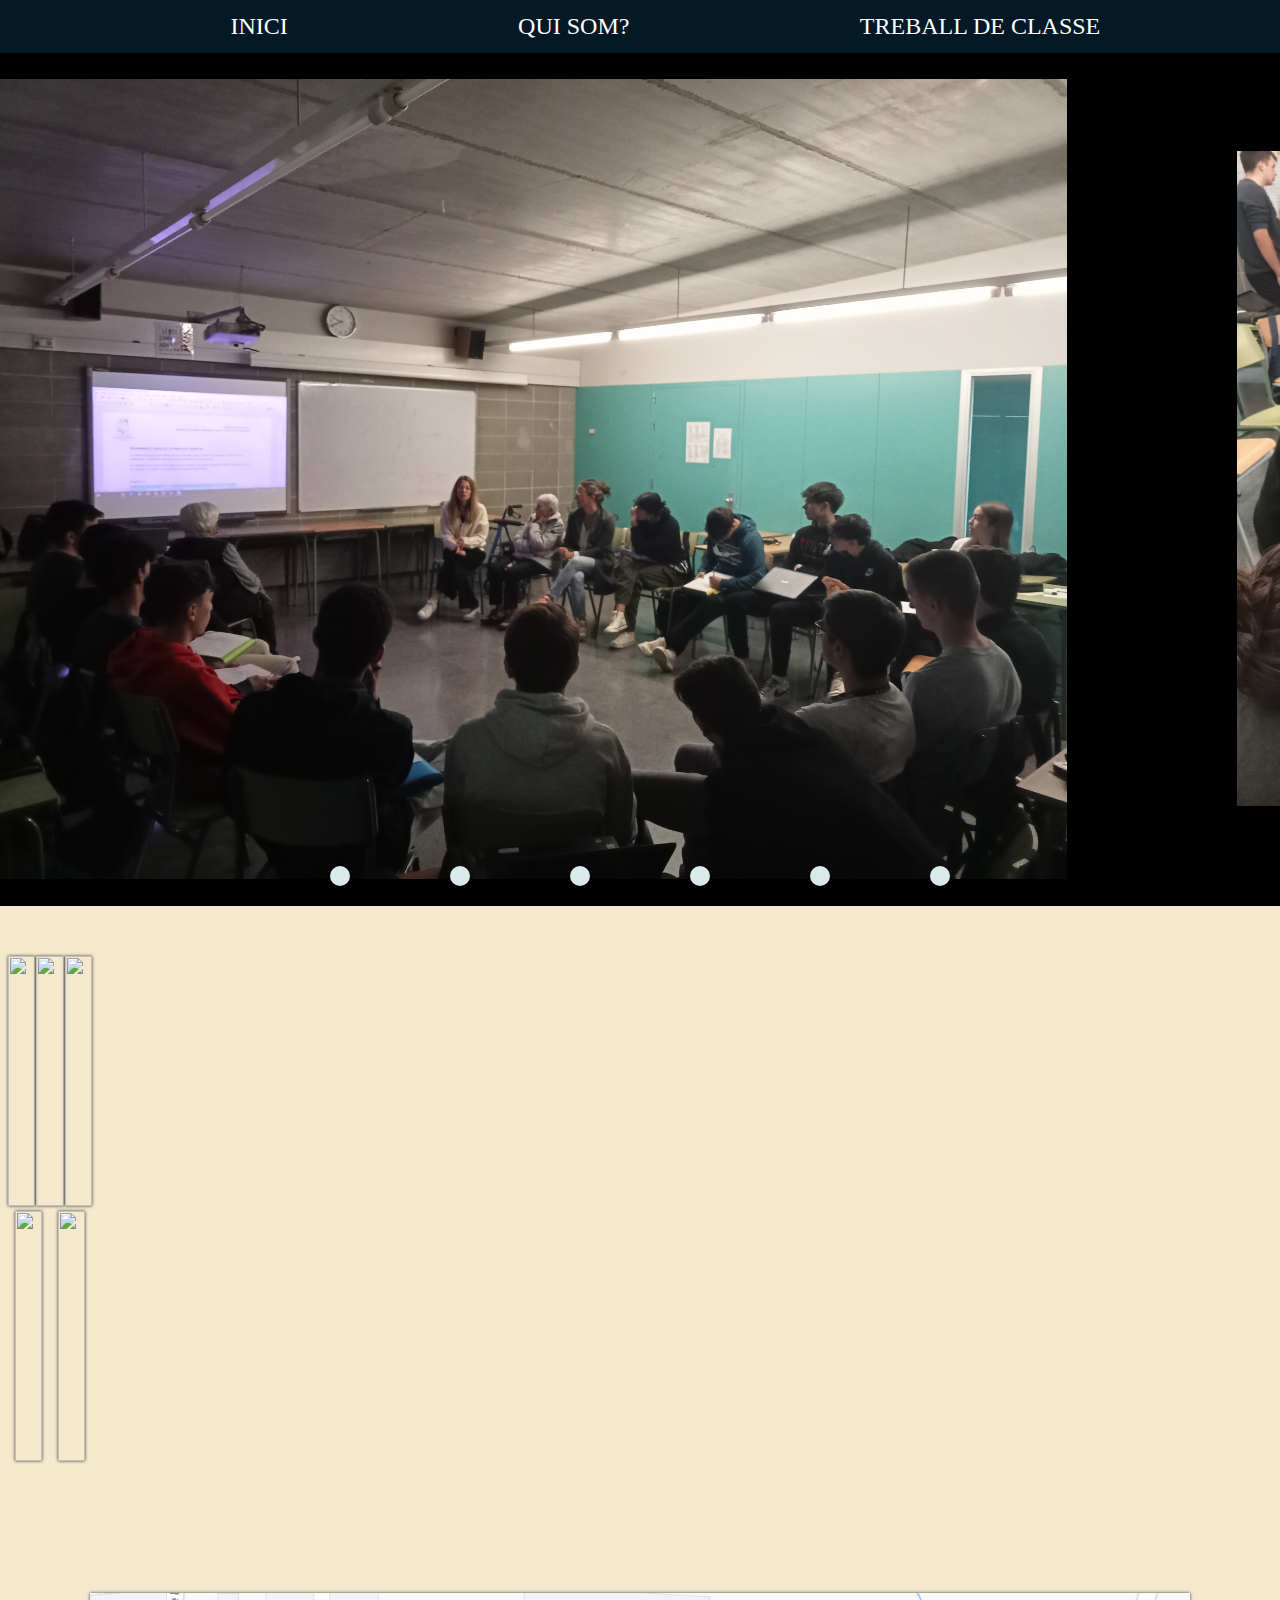
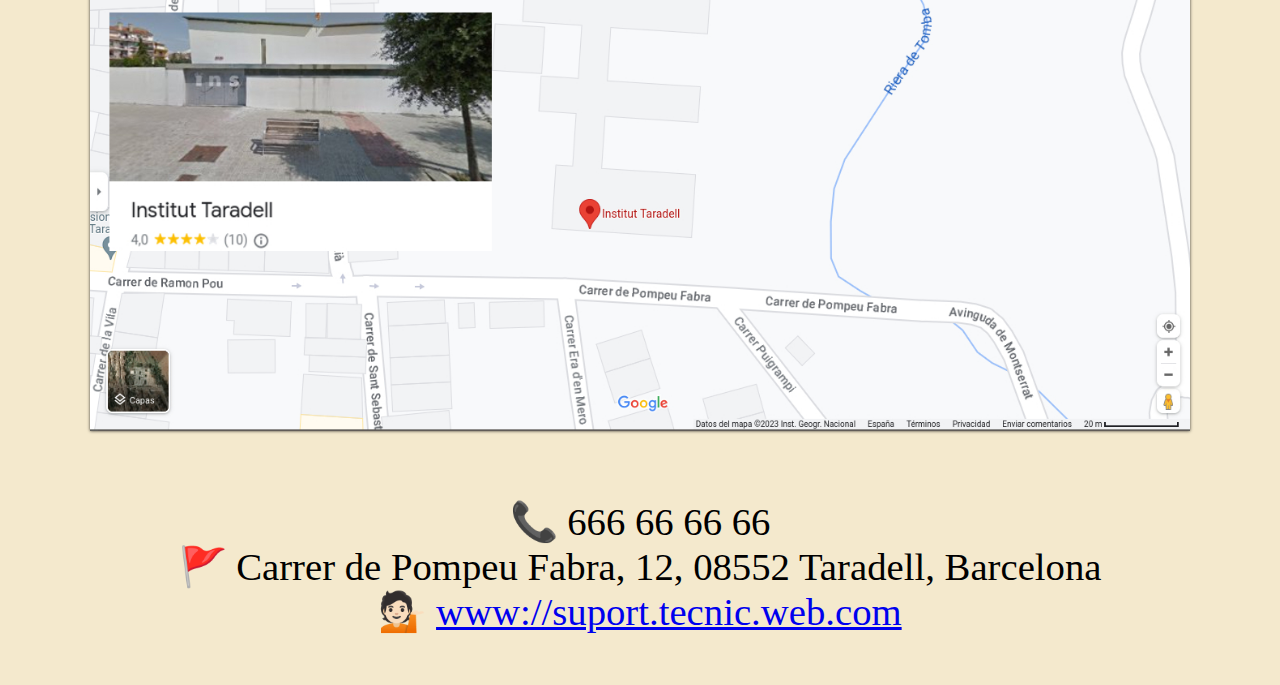
==== commit 24cf3f21: "hhhh" ====
--- a/index.html
+++ b/index.html
@@ -111,14 +111,14 @@
             </div>
             
             <div class="imagen">
-              <a href="arcodi.html"><img src="[data-uri]" alt=""></a> 
+              <a href="arcodi.html"><img src="https://www.dsigno.es/blog/wp-content/uploads/2017/05/janusz-jurek-papilarnie-3.jpg" alt=""></a>
               <div class="overlay">
                 <h2>ARTCODI</h2>
               </div>
             </div>
 
             <div class="imagen">
-              <a href="videojocs.html"><img src="https://encrypted-tbn0.gstatic.com/images?q=tbn:ANd9GcRWxCCLP7ubMskiqok8hcgcACKfOr5VAgsUJQ&usqp=CAU" alt=""></a>
+              <a href="videojocs.html"><img src="https://www.dsigno.es/blog/wp-content/uploads/2017/05/janusz-jurek-papilarnie-3.jpg" alt=""></a>
               <div class="overlay">
                 <h2>VIDEOJOCS</h2>
               </div>
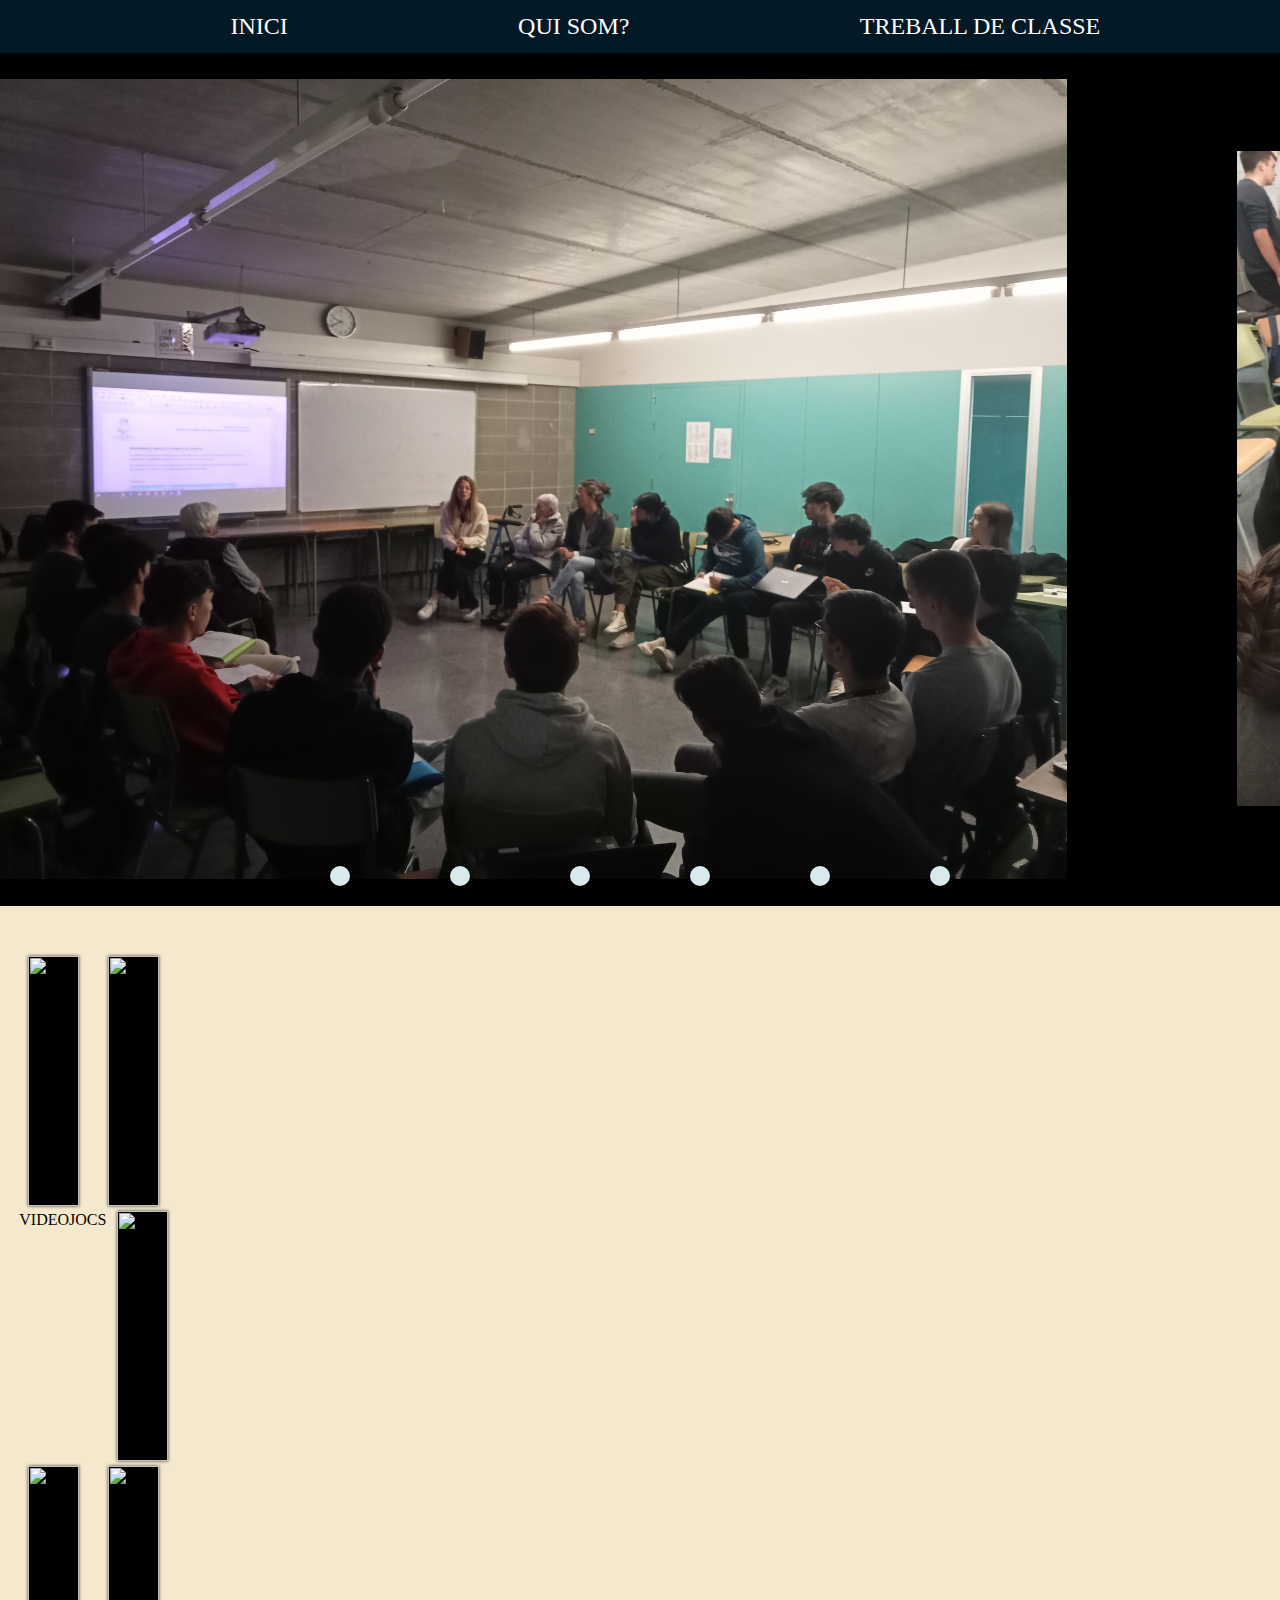
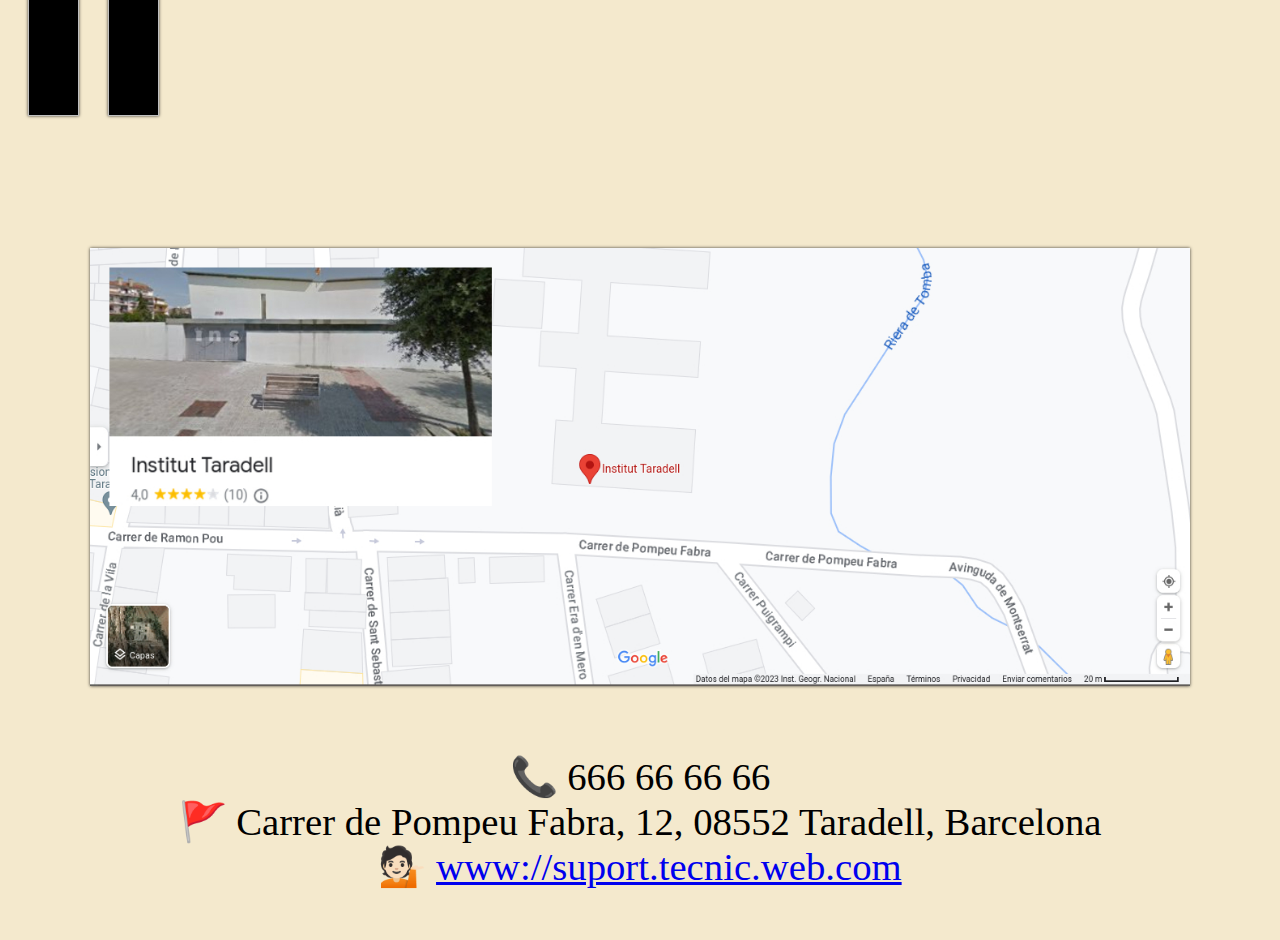
==== commit 1693e5d2: "h" ====
--- a/index.html
+++ b/index.html
@@ -91,7 +91,7 @@
 
             <div class="imagen">
               <a href="qui_som.html"><img src="https://www.mans.coop/wp-content/uploads/2018/03/qui-som.png" alt=""></a>
-              <div class="overlay">
+              <div href="qui_som.html" class="overlay">
                 <h2>QUI SOM?</h2>
               </div>
             </div>
@@ -102,6 +102,8 @@
                 <h2>TREBALL DE CLASSE</h2>
               </div>
             </div>
+            VIDEOJOCS
+            
 
             <div class="imagen">
               <a href="web.html"><img src="https://fundacionrecover.org/wp-content/uploads/2022/12/crear-web-1.jpg" alt=""></a>
@@ -118,7 +120,7 @@
             </div>
 
             <div class="imagen">
-              <a href="videojocs.html"><img src="https://www.dsigno.es/blog/wp-content/uploads/2017/05/janusz-jurek-papilarnie-3.jpg" alt=""></a>
+              <a href="videojocs.html"><img src="https://photos1.blogger.com/blogger/4790/533/320/snes.jpg" alt=""></a>
               <div class="overlay">
                 <h2>VIDEOJOCS</h2>
               </div>
--- a/style/style.css
+++ b/style/style.css
@@ -250,6 +250,7 @@
   height: 250px;
   margin-bottom: 5px;
   box-shadow: 0px 0px 3px 0px rgba(0,0,0,.75);
+  background: black;
 }
 .imagen img
 {
@@ -366,2529 +367,6 @@
 /*------------------------------------------------------------------------------------------------*/
 /*------------------------------------------------------------------------------------------------*/
 /*------------------------------------------------------------------------------------------------*/
-.exercici-1
-{
-  width: 100%;
-  height: 290vh;
-  padding-top: 4%;
-  padding-right: 1%;
-  padding-left: 1%;
-  padding-block-end: 1%;
-  background: linear-gradient(to bottom,#00E1D9,#5E001F);
-}
-/*-----*/
-.ex1
-{
-  position: absolute;
-  padding-top: 3%;
-}
-.ex2
-{
-  position: absolute;
-  padding-inline-start: 27%;
-  padding-top: 3%;
-}
-.ex3
-{
-  position: absolute;
-  padding-inline-start: 53%;
-  padding-top: 3%;
-}
-.ex4
-{
-  padding-inline-start: 81.3%;
-  padding-top: 3%;
-}
-/*-----*/
-.ex5
-{
-  position: absolute;
-  padding-top: 3%;
-}
-.ex6
-{
-  position: absolute;
-  padding-inline-start: 27%;
-  padding-top: 3%;
-}
-.ex7
-{
-  position: absolute;
-  padding-inline-start: 53%;
-  padding-top: 3%;
-}
-.ex8
-{
-  padding-inline-start: 81.3%;
-  padding-top: 3%;
-}
-/*-----*/
-.ex9
-{
-  position: absolute;
-  padding-top: 3%;
-}
-.ex10
-{
-  position: absolute;
-  padding-inline-start: 27%;
-  padding-top: 3%;
-}
-.ex11
-{
-  position: absolute;
-  padding-inline-start: 53%;
-  padding-top: 3%;
-}
-.ex12
-{
-  padding-inline-start: 81.3%;
-  padding-top: 3%;
-}
-/*-----*/
-.ex13
-{
-  position: absolute;
-  padding-top: 3%;
-}
-.ex14
-{
-  position: absolute;
-  padding-inline-start: 27%;
-  padding-top: 3%;
-}
-.ex15
-{
-  position: absolute;
-  padding-inline-start: 53%;
-  padding-top: 3%;
-}
-.ex16
-{
-  padding-inline-start: 81.3%;
-  padding-top: 3%;
-}
-/*-----*/
-.ex17
-{
-  position: absolute;
-  padding-top: 3%;
-}
-.ex18
-{
-  position: absolute;
-  padding-inline-start: 27%;
-  padding-top: 3%;
-}
-.ex19
-{
-  position: absolute;
-  padding-inline-start: 53%;
-  padding-top: 3%;
-}
-.ex20
-{
-  padding-inline-start: 81.3%;
-  padding-top: 3%;
-}
-/*-----*/
-.ex21
-{
-  position: absolute;
-  padding-top: 3%;
-}
-.ex22
-{
-  position: absolute;
-  padding-inline-start: 27%;
-  padding-top: 3%;
-}
-.ex23
-{
-  position: absolute;
-  padding-inline-start: 53%;
-  padding-top: 3%;
-}
-.ex24
-{
-  position: absolute;
-  padding-inline-start: 81.3%;
-  padding-top: 3%;
-}
-/*-----*/
-.persona1-1
-{
-  font-size: 200%;        
-  padding-right: 20%;
-  text-align: center;
-}
-.persona2-1
-{
-  padding-right: 20%;          
-  text-align: center;
-  font-size: 200%;
-}
-.persona3-1
-{
-  padding-right: 20%;
-  text-align: center;
-  font-size: 200%;
-}
-.persona4-1
-{
-  font-size: 200%;          
-  text-align: center;
-}
-/*-----*/
-.persona5-1
-{
-  font-size: 200%;           
-  padding-right: 20%;
-  text-align: center;
-}
-.persona6-1
-{
-  padding-right: 20%;           
-  text-align: center;
-  font-size: 200%;
-}
-.persona7-1
-{
-  padding-right: 20%;
-  text-align: center;
-  font-size: 200%;
-}
-.persona8-1
-{
-  font-size: 200%;         
-  text-align: center;
-}
-/*-----*/
-.persona9-1
-{
-  font-size: 200%;           
-  padding-right: 20%;
-  text-align: center;
-}
-.persona10-1
-{
-  padding-right: 20%;           
-  text-align: center;
-  font-size: 200%;
-}
-.persona11-1
-{
-  padding-right: 20%;
-  text-align: center;
-  font-size: 200%;
-}
-.persona12-1
-{
-  font-size: 200%;            
-  text-align: center;
-}
-/*-----*/
-.persona13-1
-{
-  font-size: 200%;            
-  padding-right: 20%;
-  text-align: center;
-}
-.persona14-1
-{
-  padding-right: 20%;          
-  text-align: center;
-  font-size: 200%;
-}
-.persona15-1
-{
-  padding-right: 20%;
-  text-align: center;
-  font-size: 200%;
-}
-.persona16-1
-{
-  font-size: 200%;           
-  text-align: center;
-}
-/*-----*/
-.persona17-1
-{
-  font-size: 200%;           
-  padding-right: 20%;
-  text-align: center;
-}
-.persona18-1
-{
-  padding-right: 20%;           
-  text-align: center;
-  font-size: 200%;
-}
-.persona19-1
-{
-  padding-right: 20%;
-  text-align: center;
-  font-size: 200%;
-}
-.persona20-1
-{
-  font-size: 200%;          
-  text-align: center;
-}
-/*-----*/
-.persona21-1
-{
-  font-size: 200%;            
-  padding-right: 20%;
-  text-align: center;
-}
-.persona22-1
-{
-  padding-right: 20%;           
-  text-align: center;
-  font-size: 200%;
-}
-.persona23-1
-{
-  padding-right: 20%;
-  text-align: center;
-  font-size: 200%;
-}
-.persona24-1
-{
-  font-size: 200%;       
-  text-align: center;
-}
-/*-----*/
-#imat-ex-1
-{
-  width: 80%;
-  height: 34vh;
-}
-#imat-ex-2
-{
-  width: 80%;
-  height: 34vh;
-}
-#imat-ex-3
-{
-  width: 80%;
-  height: 34vh;
-}
-#imat-ex-4
-{
-  width: 100%;
-  height: 34vh;
-}
-/*-----*/
-#imat-ex-5
-{
-  width: 80%;
-  height: 34vh;
-}
-#imat-ex-6
-{
-  width: 80%;
-  height: 34vh;
-}
-#imat-ex-7
-{
-  width: 80%;
-  height: 34vh;
-}
-#imat-ex-8
-{
-  width: 100%;
-  height: 34vh;
-}
-/*-----*/
-#imat-ex-9
-{
-  width: 80%;
-  height: 34vh;
-}
-#imat-ex-10
-{
-  width: 80%;
-  height: 34vh;
-}
-#imat-ex-11
-{
-  width: 80%;
-  height: 34vh;
-}
-#imat-ex-12
-{
-  width: 100%;
-  height: 34vh;
-}
-/*-----*/
-#imat-ex-13
-{
-  width: 80%;
-  height: 34vh;
-}
-#imat-ex-14
-{
-  width: 80%;
-  height: 34vh;
-}
-#imat-ex-15
-{
-  width: 80%;
-  height: 34vh;
-}
-#imat-ex-16
-{
-  width: 100%;
-  height: 34vh;
-}
-/*-----*/
-#imat-ex-17
-{
-  width: 80%;
-  height: 34vh;
-}
-#imat-ex-18
-{
-  width: 80%;
-  height: 34vh;
-}
-#imat-ex-19
-{
-  width: 80%;
-  height: 34vh;
-}
-#imat-ex-20
-{
-  width: 100%;
-  height: 34vh;
-}
-/*-----*/
-#imat-ex-21
-{
-  width: 80%;
-  height: 34vh;
-}
-#imat-ex-22
-{
-  width: 80%;
-  height: 34vh;
-}
-#imat-ex-23
-{
-  width: 80%;
-  height: 34vh;
-}
-#imat-ex-24
-{
-  width: 100%;
-  height: 34vh;
-}
-/*-----*/
-.exercici-2
-{
-  width: 100%;
-  height: 290vh;
-  padding-top: 1%;
-  padding-right: 1%;
-  padding-left: 1%;
-  padding-block-end: 1%;
-  background: linear-gradient(to bottom,#5E001F,#00E1D9);
-}
-/*-----*/
-.ex1-2
-{
-  position: absolute;
-  padding-top: 3%;
-}
-.ex2-2
-{
-  position: absolute;
-  padding-inline-start: 27%;
-  padding-top: 3%;
-}
-.ex3-2
-{
-  position: absolute;
-  padding-inline-start: 53%;
-  padding-top: 3%;
-}
-.ex4-2
-{
-  padding-inline-start: 81.3%;
-  padding-top: 3%;
-}
-/*-----*/
-.ex5-2
-{
-  position: absolute;
-  padding-top: 3%;
-}
-.ex6-2
-{
-  position: absolute;
-  padding-inline-start: 27%;
-  padding-top: 3%;
-}
-.ex7-2
-{
-  position: absolute;
-  padding-inline-start: 53%;
-  padding-top: 3%;
-}
-.ex8-2
-{
-  padding-inline-start: 81.3%;
-  padding-top: 3%;
-}
-/*-----*/
-.ex9-2
-{
-  position: absolute;
-  padding-top: 3%;
-}
-.ex10-2
-{
-  position: absolute;
-  padding-inline-start: 27%;
-  padding-top: 3%;
-}
-.ex11-2
-{
-  position: absolute;
-  padding-inline-start: 53%;
-  padding-top: 3%;
-}
-.ex12-2
-{
-  padding-inline-start: 81.3%;
-  padding-top: 3%;
-}
-/*-----*/
-.ex13-2
-{
-  position: absolute;
-  padding-top: 3%;
-}
-.ex14-2
-{
-  position: absolute;
-  padding-inline-start: 27%;
-  padding-top: 3%;
-}
-.ex15-2
-{
-  position: absolute;
-  padding-inline-start: 53%;
-  padding-top: 3%;
-}
-.ex16-2
-{
-  padding-inline-start: 81.3%;
-  padding-top: 3%;
-}
-/*-----*/
-.ex17-2
-{
-  position: absolute;
-  padding-top: 3%;
-}
-.ex18-2
-{
-  position: absolute;
-  padding-inline-start: 27%;
-  padding-top: 3%;
-}
-.ex19-2
-{
-  position: absolute;
-  padding-inline-start: 53%;
-  padding-top: 3%;
-}
-.ex20-2
-{
-  padding-inline-start: 81.3%;
-  padding-top: 3%;
-}
-/*-----*/
-.ex21-2
-{
-  position: absolute;
-  padding-top: 3%;
-}
-.ex22-2
-{
-  position: absolute;
-  padding-inline-start: 27%;
-  padding-top: 3%;
-}
-.ex23-2
-{
-  position: absolute;
-  padding-inline-start: 53%;
-  padding-top: 3%;
-}
-.ex24-2
-{
-  position: absolute;
-  padding-inline-start: 81.3%;
-  padding-top: 3%;
-}
-/*-----*/
-.persona1-1-2
-{
-  font-size: 200%;        
-  padding-right: 20%;
-  text-align: center;
-}
-.persona2-1-2
-{
-  padding-right: 20%;          
-  text-align: center;
-  font-size: 200%;
-}
-.persona3-1-2
-{
-  padding-right: 20%;
-  text-align: center;
-  font-size: 200%;
-}
-.persona4-1-2
-{
-  font-size: 200%;          
-  text-align: center;
-}
-/*-----*/
-.persona5-1-2
-{
-  font-size: 200%;           
-  padding-right: 20%;
-  text-align: center;
-}
-.persona6-1-2
-{
-  padding-right: 20%;           
-  text-align: center;
-  font-size: 200%;
-}
-.persona7-1-2
-{
-  padding-right: 20%;
-  text-align: center;
-  font-size: 200%;
-}
-.persona8-1-2
-{
-  font-size: 200%;         
-  text-align: center;
-}
-/*-----*/
-.persona9-1-2
-{
-  font-size: 200%;           
-  padding-right: 20%;
-  text-align: center;
-}
-.persona10-1-2
-{
-  padding-right: 20%;           
-  text-align: center;
-  font-size: 200%;
-}
-.persona11-1-2
-{
-  padding-right: 20%;
-  text-align: center;
-  font-size: 200%;
-}
-.persona12-1-2
-{
-  font-size: 200%;            
-  text-align: center;
-}
-/*-----*/
-.persona13-1-2
-{
-  font-size: 200%;            
-  padding-right: 20%;
-  text-align: center;
-}
-.persona14-1-2
-{
-  padding-right: 20%;          
-  text-align: center;
-  font-size: 200%;
-}
-.persona15-1-2
-{
-  padding-right: 20%;
-  text-align: center;
-  font-size: 200%;
-}
-.persona16-1-2
-{
-  font-size: 200%;           
-  text-align: center;
-}
-/*-----*/
-.persona17-1-2
-{
-  font-size: 200%;           
-  padding-right: 20%;
-  text-align: center;
-}
-.persona18-1-2
-{
-  padding-right: 20%;           
-  text-align: center;
-  font-size: 200%;
-}
-.persona19-1-2
-{
-  padding-right: 20%;
-  text-align: center;
-  font-size: 200%;
-}
-.persona20-1-2
-{
-  font-size: 200%;          
-  text-align: center;
-}
-/*-----*/
-.persona21-1-2
-{
-  font-size: 200%;            
-  padding-right: 20%;
-  text-align: center;
-}
-.persona22-1-2
-{
-  padding-right: 20%;           
-  text-align: center;
-  font-size: 200%;
-}
-.persona23-1-2
-{
-  padding-right: 20%;
-  text-align: center;
-  font-size: 200%;
-}
-.persona24-1-2
-{
-  font-size: 200%;       
-  text-align: center;
-}
-/*-----*/
-#imat-ex-1-2
-{
-  width: 80%;
-  height: 34vh;
-}
-#imat-ex-2-2
-{
-  width: 80%;
-  height: 34vh;
-}
-#imat-ex-3-2
-{
-  width: 80%;
-  height: 34vh;
-}
-#imat-ex-4-2
-{
-  width: 100%;
-  height: 34vh;
-}
-/*-----*/
-#imat-ex-5-2
-{
-  width: 80%;
-  height: 34vh;
-}
-#imat-ex-6-2
-{
-  width: 80%;
-  height: 34vh;
-}
-#imat-ex-7-2
-{
-  width: 80%;
-  height: 34vh;
-}
-#imat-ex-8-2
-{
-  width: 100%;
-  height: 34vh;
-}
-/*-----*/
-#imat-ex-9-2
-{
-  width: 80%;
-  height: 34vh;
-}
-#imat-ex-10-2
-{
-  width: 80%;
-  height: 34vh;
-}
-#imat-ex-11-2
-{
-  width: 80%;
-  height: 34vh;
-}
-#imat-ex-12-2
-{
-  width: 100%;
-  height: 34vh;
-}
-/*-----*/
-#imat-ex-13-2
-{
-  width: 80%;
-  height: 34vh;
-}
-#imat-ex-14-2
-{
-  width: 80%;
-  height: 34vh;
-}
-#imat-ex-15-2
-{
-  width: 80%;
-  height: 34vh;
-}
-#imat-ex-16-2
-{
-  width: 100%;
-  height: 34vh;
-}
-/*-----*/
-#imat-ex-17-2
-{
-  width: 80%;
-  height: 34vh;
-}
-#imat-ex-18-2
-{
-  width: 80%;
-  height: 34vh;
-}
-#imat-ex-19-2
-{
-  width: 80%;
-  height: 34vh;
-}
-#imat-ex-20-2
-{
-  width: 100%;
-  height: 34vh;
-}
-/*-----*/
-#imat-ex-21-2
-{
-  width: 80%;
-  height: 34vh;
-}
-#imat-ex-22-2
-{
-  width: 80%;
-  height: 34vh;
-}
-#imat-ex-23-2
-{
-  width: 80%;
-  height: 34vh;
-}
-#imat-ex-24-2
-{
-  width: 100%;
-  height: 34vh;
-}
-/*-----*/
-.exercici-3
-{
-  width: 100%;
-  height: 290vh;
-  padding-top: 1%;
-  padding-right: 1%;
-  padding-left: 1%;
-  padding-block-end: 1%;
-  background: linear-gradient(to bottom,#00E1D9,#5E001F);
-
-}
-/*-----*/
-.ex1-3
-{
-  position: absolute;
-  padding-top: 3%;
-}
-.ex2-3
-{
-  position: absolute;
-  padding-inline-start: 27%;
-  padding-top: 3%;
-}
-.ex3-3
-{
-  position: absolute;
-  padding-inline-start: 53%;
-  padding-top: 3%;
-}
-.ex4-3
-{
-  padding-inline-start: 81.3%;
-  padding-top: 3%;
-}
-/*-----*/
-.ex5-3
-{
-  position: absolute;
-  padding-top: 3%;
-}
-.ex6-3
-{
-  position: absolute;
-  padding-inline-start: 27%;
-  padding-top: 3%;
-}
-.ex7-3
-{
-  position: absolute;
-  padding-inline-start: 53%;
-  padding-top: 3%;
-}
-.ex8-3
-{
-  padding-inline-start: 81.3%;
-  padding-top: 3%;
-}
-/*-----*/
-.ex9-3
-{
-  position: absolute;
-  padding-top: 3%;
-}
-.ex10-3
-{
-  position: absolute;
-  padding-inline-start: 27%;
-  padding-top: 3%;
-}
-.ex11-3
-{
-  position: absolute;
-  padding-inline-start: 53%;
-  padding-top: 3%;
-}
-.ex12-3
-{
-  padding-inline-start: 81.3%;
-  padding-top: 3%;
-}
-/*-----*/
-.ex13-3
-{
-  position: absolute;
-  padding-top: 3%;
-}
-.ex14-3
-{
-  position: absolute;
-  padding-inline-start: 27%;
-  padding-top: 3%;
-}
-.ex15-3
-{
-  position: absolute;
-  padding-inline-start: 53%;
-  padding-top: 3%;
-}
-.ex16-3
-{
-  padding-inline-start: 81.3%;
-  padding-top: 3%;
-}
-/*-----*/
-.ex17-3
-{
-  position: absolute;
-  padding-top: 3%;
-}
-.ex18-3
-{
-  position: absolute;
-  padding-inline-start: 27%;
-  padding-top: 3%;
-}
-.ex19-3
-{
-  position: absolute;
-  padding-inline-start: 53%;
-  padding-top: 3%;
-}
-.ex20-3
-{
-  padding-inline-start: 81.3%;
-  padding-top: 3%;
-}
-/*-----*/
-.ex21-3
-{
-  position: absolute;
-  padding-top: 3%;
-}
-.ex22-3
-{
-  position: absolute;
-  padding-inline-start: 27%;
-  padding-top: 3%;
-}
-.ex23-3
-{
-  position: absolute;
-  padding-inline-start: 53%;
-  padding-top: 3%;
-}
-.ex24-3
-{
-  position: absolute;
-  padding-inline-start: 81.3%;
-  padding-top: 3%;
-}
-/*-----*/
-.persona1-1-3
-{
-  font-size: 200%;        
-  padding-right: 20%;
-  text-align: center;
-}
-.persona2-1-3
-{
-  padding-right: 20%;          
-  text-align: center;
-  font-size: 200%;
-}
-.persona3-1-3
-{
-  padding-right: 20%;
-  text-align: center;
-  font-size: 200%;
-}
-.persona4-1-3
-{
-  font-size: 200%;          
-  text-align: center;
-}
-/*-----*/
-.persona5-1-3
-{
-  font-size: 200%;           
-  padding-right: 20%;
-  text-align: center;
-}
-.persona6-1-3
-{
-  padding-right: 20%;           
-  text-align: center;
-  font-size: 200%;
-}
-.persona7-1-3
-{
-  padding-right: 20%;
-  text-align: center;
-  font-size: 200%;
-}
-.persona8-1-3
-{
-  font-size: 200%;         
-  text-align: center;
-}
-/*-----*/
-.persona9-1-3
-{
-  font-size: 200%;           
-  padding-right: 20%;
-  text-align: center;
-}
-.persona10-1-3
-{
-  padding-right: 20%;           
-  text-align: center;
-  font-size: 200%;
-}
-.persona11-1-3
-{
-  padding-right: 20%;
-  text-align: center;
-  font-size: 200%;
-}
-.persona12-1-3
-{
-  font-size: 200%;            
-  text-align: center;
-}
-/*-----*/
-.persona13-1-3
-{
-  font-size: 200%;            
-  padding-right: 20%;
-  text-align: center;
-}
-.persona14-1-3
-{
-  padding-right: 20%;          
-  text-align: center;
-  font-size: 200%;
-}
-.persona15-1-3
-{
-  padding-right: 20%;
-  text-align: center;
-  font-size: 200%;
-}
-.persona16-1-3
-{
-  font-size: 200%;           
-  text-align: center;
-}
-/*-----*/
-.persona17-1-3
-{
-  font-size: 200%;           
-  padding-right: 20%;
-  text-align: center;
-}
-.persona18-1-3
-{
-  padding-right: 20%;           
-  text-align: center;
-  font-size: 200%;
-}
-.persona19-1-3
-{
-  padding-right: 20%;
-  text-align: center;
-  font-size: 200%;
-}
-.persona20-1-3
-{
-  font-size: 200%;          
-  text-align: center;
-}
-/*-----*/
-.persona21-1-3
-{
-  font-size: 200%;            
-  padding-right: 20%;
-  text-align: center;
-}
-.persona22-1-3
-{
-  padding-right: 20%;           
-  text-align: center;
-  font-size: 200%;
-}
-.persona23-1-3
-{
-  padding-right: 20%;
-  text-align: center;
-  font-size: 200%;
-}
-.persona24-1-3
-{
-  font-size: 200%;       
-  text-align: center;
-}
-/*-----*/
-#imat-ex-1-3
-{
-  width: 80%;
-  height: 34vh;
-}
-#imat-ex-2-3
-{
-  width: 80%;
-  height: 34vh;
-}
-#imat-ex-3-3
-{
-  width: 80%;
-  height: 34vh;
-}
-#imat-ex-4-3
-{
-  width: 100%;
-  height: 34vh;
-}
-/*-----*/
-#imat-ex-5-3
-{
-  width: 80%;
-  height: 34vh;
-}
-#imat-ex-6-3
-{
-  width: 80%;
-  height: 34vh;
-}
-#imat-ex-7-3
-{
-  width: 80%;
-  height: 34vh;
-}
-#imat-ex-8-3
-{
-  width: 100%;
-  height: 34vh;
-}
-/*-----*/
-#imat-ex-9-3
-{
-  width: 80%;
-  height: 34vh;
-}
-#imat-ex-10-3
-{
-  width: 80%;
-  height: 34vh;
-}
-#imat-ex-11-3
-{
-  width: 80%;
-  height: 34vh;
-}
-#imat-ex-12-3
-{
-  width: 100%;
-  height: 34vh;
-}
-/*-----*/
-#imat-ex-13-3
-{
-  width: 80%;
-  height: 34vh;
-}
-#imat-ex-14-3
-{
-  width: 80%;
-  height: 34vh;
-}
-#imat-ex-15-3
-{
-  width: 80%;
-  height: 34vh;
-}
-#imat-ex-16-3
-{
-  width: 100%;
-  height: 34vh;
-}
-/*-----*/
-#imat-ex-17-3
-{
-  width: 80%;
-  height: 34vh;
-}
-#imat-ex-18-3
-{
-  width: 80%;
-  height: 34vh;
-}
-#imat-ex-19-3
-{
-  width: 80%;
-  height: 34vh;
-}
-#imat-ex-20-3
-{
-  width: 100%;
-  height: 34vh;
-}
-/*-----*/
-#imat-ex-21-3
-{
-  width: 80%;
-  height: 34vh;
-}
-#imat-ex-22-3
-{
-  width: 80%;
-  height: 34vh;
-}
-#imat-ex-23-3
-{
-  width: 80%;
-  height: 34vh;
-}
-#imat-ex-24-3
-{
-  width: 100%;
-  height: 34vh;
-}
-/*-----*/
-.exercici-4
-{
-  width: 100%;
-  height: 290vh;
-  padding-top: 1%;
-  padding-right: 1%;
-  padding-left: 1%;
-  padding-block-end: 1%;
-  background: linear-gradient(to bottom,#5E001F,#00E1D9);
-
-}
-/*-----*/
-.ex1-4
-{
-  position: absolute;
-  padding-top: 3%;
-}
-.ex2-4
-{
-  position: absolute;
-  padding-inline-start: 27%;
-  padding-top: 3%;
-}
-.ex3-4
-{
-  position: absolute;
-  padding-inline-start: 53%;
-  padding-top: 3%;
-}
-.ex4-4
-{
-  padding-inline-start: 81.3%;
-  padding-top: 3%;
-}
-/*-----*/
-.ex5-4
-{
-  position: absolute;
-  padding-top: 3%;
-}
-.ex6-4
-{
-  position: absolute;
-  padding-inline-start: 27%;
-  padding-top: 3%;
-}
-.ex7-4
-{
-  position: absolute;
-  padding-inline-start: 53%;
-  padding-top: 3%;
-}
-.ex8-4
-{
-  padding-inline-start: 81.3%;
-  padding-top: 3%;
-}
-/*-----*/
-.ex9-4
-{
-  position: absolute;
-  padding-top: 3%;
-}
-.ex10-4
-{
-  position: absolute;
-  padding-inline-start: 27%;
-  padding-top: 3%;
-}
-.ex11-4
-{
-  position: absolute;
-  padding-inline-start: 53%;
-  padding-top: 3%;
-}
-.ex12-4
-{
-  padding-inline-start: 81.3%;
-  padding-top: 3%;
-}
-/*-----*/
-.ex13-4
-{
-  position: absolute;
-  padding-top: 3%;
-}
-.ex14-4
-{
-  position: absolute;
-  padding-inline-start: 27%;
-  padding-top: 3%;
-}
-.ex15-4
-{
-  position: absolute;
-  padding-inline-start: 53%;
-  padding-top: 3%;
-}
-.ex16-4
-{
-  padding-inline-start: 81.3%;
-  padding-top: 3%;
-}
-/*-----*/
-.ex17-4
-{
-  position: absolute;
-  padding-top: 3%;
-}
-.ex18-4
-{
-  position: absolute;
-  padding-inline-start: 27%;
-  padding-top: 3%;
-}
-.ex19-4
-{
-  position: absolute;
-  padding-inline-start: 53%;
-  padding-top: 3%;
-}
-.ex20-4
-{
-  padding-inline-start: 81.3%;
-  padding-top: 3%;
-}
-/*-----*/
-.ex21-4
-{
-  position: absolute;
-  padding-top: 3%;
-}
-.ex22-4
-{
-  position: absolute;
-  padding-inline-start: 27%;
-  padding-top: 3%;
-}
-.ex23-4
-{
-  position: absolute;
-  padding-inline-start: 53%;
-  padding-top: 3%;
-}
-.ex24-4
-{
-  position: absolute;
-  padding-inline-start: 81.3%;
-  padding-top: 3%;
-}
-/*-----*/
-.persona1-1-4
-{
-  font-size: 200%;        
-  padding-right: 20%;
-  text-align: center;
-}
-.persona2-1-4
-{
-  padding-right: 20%;          
-  text-align: center;
-  font-size: 200%;
-}
-.persona3-1-4
-{
-  padding-right: 20%;
-  text-align: center;
-  font-size: 200%;
-}
-.persona4-1-4
-{
-  font-size: 200%;          
-  text-align: center;
-}
-/*-----*/
-.persona5-1-4
-{
-  font-size: 200%;           
-  padding-right: 20%;
-  text-align: center;
-}
-.persona6-1-4
-{
-  padding-right: 20%;           
-  text-align: center;
-  font-size: 200%;
-}
-.persona7-1-4
-{
-  padding-right: 20%;
-  text-align: center;
-  font-size: 200%;
-}
-.persona8-1-4
-{
-  font-size: 200%;         
-  text-align: center;
-}
-/*-----*/
-.persona9-1-4
-{
-  font-size: 200%;           
-  padding-right: 20%;
-  text-align: center;
-}
-.persona10-1-4
-{
-  padding-right: 20%;           
-  text-align: center;
-  font-size: 200%;
-}
-.persona11-1-4
-{
-  padding-right: 20%;
-  text-align: center;
-  font-size: 200%;
-}
-.persona12-1-4
-{
-  font-size: 200%;            
-  text-align: center;
-}
-/*-----*/
-.persona13-1-4
-{
-  font-size: 200%;            
-  padding-right: 20%;
-  text-align: center;
-}
-.persona14-1-4
-{
-  padding-right: 20%;          
-  text-align: center;
-  font-size: 200%;
-}
-.persona15-1-4
-{
-  padding-right: 20%;
-  text-align: center;
-  font-size: 200%;
-}
-.persona16-1-4
-{
-  font-size: 200%;           
-  text-align: center;
-}
-/*-----*/
-.persona17-1-4
-{
-  font-size: 200%;           
-  padding-right: 20%;
-  text-align: center;
-}
-.persona18-1-4
-{
-  padding-right: 20%;           
-  text-align: center;
-  font-size: 200%;
-}
-.persona19-1-4
-{
-  padding-right: 20%;
-  text-align: center;
-  font-size: 200%;
-}
-.persona20-1-4
-{
-  font-size: 200%;          
-  text-align: center;
-}
-/*-----*/
-.persona21-1-4
-{
-  font-size: 200%;            
-  padding-right: 20%;
-  text-align: center;
-}
-.persona22-1-4
-{
-  padding-right: 20%;           
-  text-align: center;
-  font-size: 200%;
-}
-.persona23-1-4
-{
-  padding-right: 20%;
-  text-align: center;
-  font-size: 200%;
-}
-.persona24-1-4
-{
-  font-size: 200%;       
-  text-align: center;
-}
-/*-----*/
-#imat-ex-1-4
-{
-  width: 80%;
-  height: 34vh;
-}
-#imat-ex-2-4
-{
-  width: 80%;
-  height: 34vh;
-}
-#imat-ex-3-4
-{
-  width: 80%;
-  height: 34vh;
-}
-#imat-ex-4-4
-{
-  width: 100%;
-  height: 34vh;
-}
-/*-----*/
-#imat-ex-5-4
-{
-  width: 80%;
-  height: 34vh;
-}
-#imat-ex-6-4
-{
-  width: 80%;
-  height: 34vh;
-}
-#imat-ex-7-4
-{
-  width: 80%;
-  height: 34vh;
-}
-#imat-ex-8-4
-{
-  width: 100%;
-  height: 34vh;
-}
-/*-----*/
-#imat-ex-9-4
-{
-  width: 80%;
-  height: 34vh;
-}
-#imat-ex-10-4
-{
-  width: 80%;
-  height: 34vh;
-}
-#imat-ex-11-4
-{
-  width: 80%;
-  height: 34vh;
-}
-#imat-ex-12-4
-{
-  width: 100%;
-  height: 34vh;
-}
-/*-----*/
-#imat-ex-13-4
-{
-  width: 80%;
-  height: 34vh;
-}
-#imat-ex-14-4
-{
-  width: 80%;
-  height: 34vh;
-}
-#imat-ex-15-4
-{
-  width: 80%;
-  height: 34vh;
-}
-#imat-ex-16-4
-{
-  width: 100%;
-  height: 34vh;
-}
-/*-----*/
-#imat-ex-17-4
-{
-  width: 80%;
-  height: 34vh;
-}
-#imat-ex-18-4
-{
-  width: 80%;
-  height: 34vh;
-}
-#imat-ex-19-4
-{
-  width: 80%;
-  height: 34vh;
-}
-#imat-ex-20-4
-{
-  width: 100%;
-  height: 34vh;
-}
-/*-----*/
-#imat-ex-21-4
-{
-  width: 80%;
-  height: 34vh;
-}
-#imat-ex-22-4
-{
-  width: 80%;
-  height: 34vh;
-}
-#imat-ex-23-4
-{
-  width: 80%;
-  height: 34vh;
-}
-#imat-ex-24-4
-{
-  width: 100%;
-  height: 34vh;
-}
-/*-----*/
-.exercici-5-4
-{
-  width: 100%;
-  height: 290vh;
-  padding-top: 1%;
-  padding-right: 1%;
-  padding-left: 1%;
-  padding-block-end: 1%;
-}
-/*-----*/
-.ex1-4
-{
-  position: absolute;
-  padding-top: 3%;
-}
-.ex2-4
-{
-  position: absolute;
-  padding-inline-start: 27%;
-  padding-top: 3%;
-}
-.ex3-4
-{
-  position: absolute;
-  padding-inline-start: 53%;
-  padding-top: 3%;
-}
-.ex4-4
-{
-  padding-inline-start: 81.3%;
-  padding-top: 3%;
-}
-/*-----*/
-.ex5-4
-{
-  position: absolute;
-  padding-top: 3%;
-}
-.ex6-4
-{
-  position: absolute;
-  padding-inline-start: 27%;
-  padding-top: 3%;
-}
-.ex7-4
-{
-  position: absolute;
-  padding-inline-start: 53%;
-  padding-top: 3%;
-}
-.ex8-4
-{
-  padding-inline-start: 81.3%;
-  padding-top: 3%;
-}
-/*-----*/
-.ex9-4
-{
-  position: absolute;
-  padding-top: 3%;
-}
-.ex10-4
-{
-  position: absolute;
-  padding-inline-start: 27%;
-  padding-top: 3%;
-}
-.ex11-4
-{
-  position: absolute;
-  padding-inline-start: 53%;
-  padding-top: 3%;
-}
-.ex12-4
-{
-  padding-inline-start: 81.3%;
-  padding-top: 3%;
-}
-/*-----*/
-.ex13-4
-{
-  position: absolute;
-  padding-top: 3%;
-}
-.ex14-4
-{
-  position: absolute;
-  padding-inline-start: 27%;
-  padding-top: 3%;
-}
-.ex15-4
-{
-  position: absolute;
-  padding-inline-start: 53%;
-  padding-top: 3%;
-}
-.ex16-4
-{
-  padding-inline-start: 81.3%;
-  padding-top: 3%;
-}
-/*-----*/
-.ex17-4
-{
-  position: absolute;
-  padding-top: 3%;
-}
-.ex18-4
-{
-  position: absolute;
-  padding-inline-start: 27%;
-  padding-top: 3%;
-}
-.ex19-4
-{
-  position: absolute;
-  padding-inline-start: 53%;
-  padding-top: 3%;
-}
-.ex20-4
-{
-  padding-inline-start: 81.3%;
-  padding-top: 3%;
-}
-/*-----*/
-.ex21-4
-{
-  position: absolute;
-  padding-top: 3%;
-}
-.ex22-4
-{
-  position: absolute;
-  padding-inline-start: 27%;
-  padding-top: 3%;
-}
-.ex23-4
-{
-  position: absolute;
-  padding-inline-start: 53%;
-  padding-top: 3%;
-}
-.ex24-4
-{
-  position: absolute;
-  padding-inline-start: 81.3%;
-  padding-top: 3%;
-}
-/*-----*/
-.persona1-1-4
-{
-  font-size: 200%;        
-  padding-right: 20%;
-  text-align: center;
-}
-.persona2-1-4
-{
-  padding-right: 20%;          
-  text-align: center;
-  font-size: 200%;
-}
-.persona3-1-4
-{
-  padding-right: 20%;
-  text-align: center;
-  font-size: 200%;
-}
-.persona4-1-4
-{
-  font-size: 200%;          
-  text-align: center;
-}
-/*-----*/
-.persona5-1-4
-{
-  font-size: 200%;           
-  padding-right: 20%;
-  text-align: center;
-}
-.persona6-1-4
-{
-  padding-right: 20%;           
-  text-align: center;
-  font-size: 200%;
-}
-.persona7-1-4
-{
-  padding-right: 20%;
-  text-align: center;
-  font-size: 200%;
-}
-.persona8-1-4
-{
-  font-size: 200%;         
-  text-align: center;
-}
-/*-----*/
-.persona9-1-4
-{
-  font-size: 200%;           
-  padding-right: 20%;
-  text-align: center;
-}
-.persona10-1-4
-{
-  padding-right: 20%;           
-  text-align: center;
-  font-size: 200%;
-}
-.persona11-1-4
-{
-  padding-right: 20%;
-  text-align: center;
-  font-size: 200%;
-}
-.persona12-1-4
-{
-  font-size: 200%;            
-  text-align: center;
-}
-/*-----*/
-.persona13-1-4
-{
-  font-size: 200%;            
-  padding-right: 20%;
-  text-align: center;
-}
-.persona14-1-4
-{
-  padding-right: 20%;          
-  text-align: center;
-  font-size: 200%;
-}
-.persona15-1-4
-{
-  padding-right: 20%;
-  text-align: center;
-  font-size: 200%;
-}
-.persona16-1-4
-{
-  font-size: 200%;           
-  text-align: center;
-}
-/*-----*/
-.persona17-1-4
-{
-  font-size: 200%;           
-  padding-right: 20%;
-  text-align: center;
-}
-.persona18-1-4
-{
-  padding-right: 20%;           
-  text-align: center;
-  font-size: 200%;
-}
-.persona19-1-4
-{
-  padding-right: 20%;
-  text-align: center;
-  font-size: 200%;
-}
-.persona20-1-4
-{
-  font-size: 200%;          
-  text-align: center;
-}
-/*-----*/
-.persona21-1-4
-{
-  font-size: 200%;            
-  padding-right: 20%;
-  text-align: center;
-}
-.persona22-1-4
-{
-  padding-right: 20%;           
-  text-align: center;
-  font-size: 200%;
-}
-.persona23-1-4
-{
-  padding-right: 20%;
-  text-align: center;
-  font-size: 200%;
-}
-.persona24-1-4
-{
-  font-size: 200%;       
-  text-align: center;
-}
-/*-----*/
-#imat-ex-1-4
-{
-  width: 80%;
-  height: 34vh;
-}
-#imat-ex-2-4
-{
-  width: 80%;
-  height: 34vh;
-}
-#imat-ex-3-4
-{
-  width: 80%;
-  height: 34vh;
-}
-#imat-ex-4-4
-{
-  width: 100%;
-  height: 34vh;
-}
-/*-----*/
-#imat-ex-5-4
-{
-  width: 80%;
-  height: 34vh;
-}
-#imat-ex-6-4
-{
-  width: 80%;
-  height: 34vh;
-}
-#imat-ex-7-4
-{
-  width: 80%;
-  height: 34vh;
-}
-#imat-ex-8-4
-{
-  width: 100%;
-  height: 34vh;
-}
-/*-----*/
-#imat-ex-9-4
-{
-  width: 80%;
-  height: 34vh;
-}
-#imat-ex-10-4
-{
-  width: 80%;
-  height: 34vh;
-}
-#imat-ex-11-4
-{
-  width: 80%;
-  height: 34vh;
-}
-#imat-ex-12-4
-{
-  width: 100%;
-  height: 34vh;
-}
-/*-----*/
-#imat-ex-13-4
-{
-  width: 80%;
-  height: 34vh;
-}
-#imat-ex-14-4
-{
-  width: 80%;
-  height: 34vh;
-}
-#imat-ex-15-4
-{
-  width: 80%;
-  height: 34vh;
-}
-#imat-ex-16-4
-{
-  width: 100%;
-  height: 34vh;
-}
-/*-----*/
-#imat-ex-17-4
-{
-  width: 80%;
-  height: 34vh;
-}
-#imat-ex-18-4
-{
-  width: 80%;
-  height: 34vh;
-}
-#imat-ex-19-4
-{
-  width: 80%;
-  height: 34vh;
-}
-#imat-ex-20-4
-{
-  width: 100%;
-  height: 34vh;
-}
-/*-----*/
-#imat-ex-21-4
-{
-  width: 80%;
-  height: 34vh;
-}
-#imat-ex-22-4
-{
-  width: 80%;
-  height: 34vh;
-}
-#imat-ex-23-4
-{
-  width: 80%;
-  height: 34vh;
-}
-#imat-ex-24-4
-{
-  width: 100%;
-  height: 34vh;
-}
-/*-----*/
-.exercici-5
-{
-  width: 100%;
-  height: 300vh;
-  padding-top: 4%;
-  padding-right: 1%;
-  padding-left: 1%;
-  padding-block-end: 1%;
-  background: linear-gradient(to bottom,#00E1D9,#5E001F);
-}
-/*-----*/
-.ex1-5
-{
-  position: absolute;
-  padding-top: 3%;
-}
-.ex2-5
-{
-  position: absolute;
-  padding-inline-start: 27%;
-  padding-top: 3%;
-}
-.ex3-5
-{
-  position: absolute;
-  padding-inline-start: 53%;
-  padding-top: 3%;
-}
-.ex4-5
-{
-  padding-inline-start: 81.3%;
-  padding-top: 3%;
-}
-/*-----*/
-.ex5-5
-{
-  position: absolute;
-  padding-top: 3%;
-}
-.ex6-5
-{
-  position: absolute;
-  padding-inline-start: 27%;
-  padding-top: 3%;
-}
-.ex7-5
-{
-  position: absolute;
-  padding-inline-start: 53%;
-  padding-top: 3%;
-}
-.ex8-5
-{
-  padding-inline-start: 81.3%;
-  padding-top: 3%;
-}
-/*-----*/
-.ex9-5
-{
-  position: absolute;
-  padding-top: 3%;
-}
-.ex10-5
-{
-  position: absolute;
-  padding-inline-start: 27%;
-  padding-top: 3%;
-}
-.ex11-5
-{
-  position: absolute;
-  padding-inline-start: 53%;
-  padding-top: 3%;
-}
-.ex12-5
-{
-  padding-inline-start: 81.3%;
-  padding-top: 3%;
-}
-/*-----*/
-.ex13-5
-{
-  position: absolute;
-  padding-top: 3%;
-}
-.ex14-5
-{
-  position: absolute;
-  padding-inline-start: 27%;
-  padding-top: 3%;
-}
-.ex15-5
-{
-  position: absolute;
-  padding-inline-start: 53%;
-  padding-top: 3%;
-}
-.ex16-5
-{
-  padding-inline-start: 81.3%;
-  padding-top: 3%;
-}
-/*-----*/
-.ex17-5
-{
-  position: absolute;
-  padding-top: 3%;
-}
-.ex18-5
-{
-  position: absolute;
-  padding-inline-start: 27%;
-  padding-top: 3%;
-}
-.ex19-5
-{
-  position: absolute;
-  padding-inline-start: 53%;
-  padding-top: 3%;
-}
-.ex20-5
-{
-  padding-inline-start: 81.3%;
-  padding-top: 3%;
-}
-/*-----*/
-.ex21-5
-{
-  position: absolute;
-  padding-top: 3%;
-}
-.ex22-5
-{
-  position: absolute;
-  padding-inline-start: 27%;
-  padding-top: 3%;
-}
-.ex23-5
-{
-  position: absolute;
-  padding-inline-start: 53%;
-  padding-top: 3%;
-}
-.ex24-5
-{
-  position: absolute;
-  padding-inline-start: 81.3%;
-  padding-top: 3%;
-}
-/*-----*/
-.persona1-1-5
-{
-  font-size: 200%;        
-  padding-right: 20%;
-  text-align: center;
-}
-.persona2-1-5
-{
-  padding-right: 20%;          
-  text-align: center;
-  font-size: 200%;
-}
-.persona3-1-5
-{
-  padding-right: 20%;
-  text-align: center;
-  font-size: 200%;
-}
-.persona4-1-5
-{
-  font-size: 200%;          
-  text-align: center;
-}
-/*-----*/
-.persona5-1-5
-{
-  font-size: 200%;           
-  padding-right: 20%;
-  text-align: center;
-}
-.persona6-1-5
-{
-  padding-right: 20%;           
-  text-align: center;
-  font-size: 200%;
-}
-.persona7-1-5
-{
-  padding-right: 20%;
-  text-align: center;
-  font-size: 200%;
-}
-.persona8-1-5
-{
-  font-size: 200%;         
-  text-align: center;
-}
-/*-----*/
-.persona9-1-5
-{
-  font-size: 200%;           
-  padding-right: 20%;
-  text-align: center;
-}
-.persona10-1-5
-{
-  padding-right: 20%;           
-  text-align: center;
-  font-size: 200%;
-}
-.persona11-1-5
-{
-  padding-right: 20%;
-  text-align: center;
-  font-size: 200%;
-}
-.persona12-1-5
-{
-  font-size: 200%;            
-  text-align: center;
-}
-/*-----*/
-.persona13-1-5
-{
-  font-size: 200%;            
-  padding-right: 20%;
-  text-align: center;
-}
-.persona14-1-5
-{
-  padding-right: 20%;          
-  text-align: center;
-  font-size: 200%;
-}
-.persona15-1-5
-{
-  padding-right: 20%;
-  text-align: center;
-  font-size: 200%;
-}
-.persona16-1-5
-{
-  font-size: 200%;           
-  text-align: center;
-}
-/*-----*/
-.persona17-1-5
-{
-  font-size: 200%;           
-  padding-right: 20%;
-  text-align: center;
-}
-.persona18-1-5
-{
-  padding-right: 20%;           
-  text-align: center;
-  font-size: 200%;
-}
-.persona19-1-5
-{
-  padding-right: 20%;
-  text-align: center;
-  font-size: 200%;
-}
-.persona20-1-5
-{
-  font-size: 200%;          
-  text-align: center;
-}
-/*-----*/
-.persona21-1-5
-{
-  font-size: 200%;            
-  padding-right: 20%;
-  text-align: center;
-}
-.persona22-1-5
-{
-  padding-right: 20%;           
-  text-align: center;
-  font-size: 200%;
-}
-.persona23-1-5
-{
-  padding-right: 20%;
-  text-align: center;
-  font-size: 200%;
-}
-.persona24-1-5
-{
-  font-size: 200%;       
-  text-align: center;
-}
-/*-----*/
-#imat-ex-1-5
-{
-  width: 80%;
-  height: 34vh;
-}
-#imat-ex-2-5
-{
-  width: 80%;
-  height: 34vh;
-}
-#imat-ex-3-5
-{
-  width: 80%;
-  height: 34vh;
-}
-#imat-ex-4-5
-{
-  width: 100%;
-  height: 34vh;
-}
-/*-----*/
-#imat-ex-5-5
-{
-  width: 80%;
-  height: 34vh;
-}
-#imat-ex-6-5
-{
-  width: 80%;
-  height: 34vh;
-}
-#imat-ex-7-5
-{
-  width: 80%;
-  height: 34vh;
-}
-#imat-ex-8-5
-{
-  width: 100%;
-  height: 34vh;
-}
-/*-----*/
-#imat-ex-9-5
-{
-  width: 80%;
-  height: 34vh;
-}
-#imat-ex-10-5
-{
-  width: 80%;
-  height: 34vh;
-}
-#imat-ex-11-5
-{
-  width: 80%;
-  height: 34vh;
-}
-#imat-ex-12-5
-{
-  width: 100%;
-  height: 34vh;
-}
-/*-----*/
-#imat-ex-13-5
-{
-  width: 80%;
-  height: 34vh;
-}
-#imat-ex-14-5
-{
-  width: 80%;
-  height: 34vh;
-}
-#imat-ex-15-5
-{
-  width: 80%;
-  height: 34vh;
-}
-#imat-ex-16-5
-{
-  width: 100%;
-  height: 34vh;
-}
-/*-----*/
-#imat-ex-17-5
-{
-  width: 80%;
-  height: 34vh;
-}
-#imat-ex-18-5
-{
-  width: 80%;
-  height: 34vh;
-}
-#imat-ex-19-5
-{
-  width: 80%;
-  height: 34vh;
-}
-#imat-ex-20-5
-{
-  width: 100%;
-  height: 34vh;
-}
-/*-----*/
-#imat-ex-21-5
-{
-  width: 80%;
-  height: 34vh;
-}
-#imat-ex-22-5
-{
-  width: 80%;
-  height: 34vh;
-}
-#imat-ex-23-5
-{
-  width: 80%;
-  height: 34vh;
-}
-#imat-ex-24-5
-{
-  width: 100%;
-  height: 34vh;
-}
-/*------------------------------------------------------------------------------------------------*/
-/*------------------------------------------------------------------------------------------------*/
-/*------------------------------------------------------------------------------------------------*/
 .VIDEOJOCS
 {
   padding-top: 5%;
@@ -3101,7 +579,8 @@
 }
 .WEB-CAP
 {
-  font-size: 250%;
+  font-size: 170%;
+  padding-block-end: 5%;
 }
 .WEB-IMATGE
 {
@@ -3134,7 +613,8 @@
 }
 .ARTCODI-CAP
 {
-  font-size: 250%;
+  font-size: 170%;
+  padding-block-end: 5%;
 }
 .ARTCODI-IMATGE
 {
@@ -3167,7 +647,8 @@
 }
 .VIDEOJOCS-CAP
 {
-  font-size: 250%;
+  font-size: 170%;
+  padding-block-end: 5%;
 }
 .VIDEOJOCS-IMATGE
 {
@@ -3194,150 +675,86 @@
 {
   width: 100%;
   background-color: #F4E9CD;
-  padding-top: 3%;
-}
-
-.WEB-1
-{
-  display: flex;
-  padding: 2%;
-}
-
-.IDEES 
+  padding-top: 4%;
+}
+
+.WEB-WEB 
 {
   padding: 2%;
   display: flex;
   flex-direction: column;
   justify-content: center;
   align-items: center;
-}
-.IDEES .IDEES-CAP
+  width: 100%;
+}
+.WEB-WEB .WEB-WEB-CAP
 {
   text-align: center;
   font-size: 250%;
 }
-.IDEES .IDEES-TEXT
+.WEB-WEB .WEB-WEB-TEXT
 {
   text-align: justify;
   padding-top: 2%;
   font-size: 160%;
 }
-.IDEES .IDEES-IMATGE
+
+.WEB-IMAT
+{
+  display: flex;
+  width: 100%;
+}
+
+.WEB-IMAT .WEB-IMATGE-I
+{
+  width: 50%;
+  padding: 1%;
+}
+.WEB-IMAT .WEB-IMATGE-I #WEB-WEB-I
+{
+  width: 100%;
+  height: 100%;
+  box-shadow: 0px 0 48px rgb(3, 25, 38);
+}
+
+.WEB-IMAT .WEB-IMATGE-II
 {
   width: 50%;
   height: 50vh;
-  padding-top: 5%;
-}
-.IDEES .IDEES-IMATGE #IDEES-I
+  padding:1%;
+}
+.WEB-IMAT .WEB-IMATGE-II #WEB-WEB-II
 {
   width: 100%;
   height: 100%;
   box-shadow: 0px 0 48px rgb(3, 25, 38);
 }
 
-.PLANTEJAMENT
-{
-  padding: 2%;
-  display: flex;
-  flex-direction: column;
-  justify-content: center;
-  align-items: center;
-}
-.PLANTEJAMENT .PLANTEJAMENT-CAP
-{
-  text-align: center;
-  font-size: 250%;
-}
-.PLANTEJAMENT .PLANTEJAMENT-TEXT
-{
-  text-align: justify;
-  padding-top: 2%;
-  font-size: 160%;
-}
-.PLANTEJAMENT .PLANTEJAMENT-IMATGE
+.WEB-IMAT .WEB-IMATGE-III
 {
   width: 50%;
   height: 50vh;
-  padding-top: 5%;
-}
-.PLANTEJAMENT .PLANTEJAMENT-IMATGE #PLANTEJAMENT-I
+  padding:1%
+}
+.WEB-IMAT .WEB-IMATGE-III #WEB-WEB-III
 {
   width: 100%;
   height: 100%;
   box-shadow: 0px 0 48px rgb(3, 25, 38);
 }
 
-.WEB-2
-{
-  display: flex;
-  padding: 2%;
-}
-
-.PROVA-I-ERROR 
-{
-  padding: 2%;
-  display: flex;
-  flex-direction: column;
-  justify-content: center;
-  align-items: center;
-}
-.PROVA-I-ERROR .PROVA-I-ERROR-CAP
-{
-  text-align: center;
-  font-size: 250%;
-}
-.PROVA-I-ERROR .PROVA-I-ERROR-TEXT
-{
-  text-align: justify;
-  padding-top: 2%;
-  font-size: 160%;
-}
-.PROVA-I-ERROR .PROVA-I-ERROR-IMATGE
+.WEB-IMAT .WEB-IMATGE-IV
 {
   width: 50%;
   height: 50vh;
-  padding-top: 5%;
-}
-.PROVA-I-ERROR .PROVA-I-ERROR-IMATGE #PROVA-I-ERROR-I
+  padding:1%
+}
+.WEB-IMAT .WEB-IMATGE-IV #WEB-WEB-IV
 {
   width: 100%;
   height: 100%;
   box-shadow: 0px 0 48px rgb(3, 25, 38);
 }
-
-.PERFECCIONAR 
-{
-  padding: 2%;
-  display: flex;
-  flex-direction: column;
-  justify-content: center;
-  align-items: center;
-}
-.PERFECCIONAR .PERFECCIONAR-CAP
-{
-  text-align: center;
-  font-size: 250%;
-}
-.PERFECCIONAR .PERFECCIONAR-TEXT
-{
-  text-align: justify;
-  padding-top: 2%;
-  font-size: 160%;
-}
-.PERFECCIONAR .PERFECCIONAR-IMATGE
-{
-  width: 50%;
-  height: 50vh;
-  padding-top: 5%;
-}
-.PERFECCIONAR .PERFECCIONAR-IMATGE #PERFECCIONAR-I
-{
-  width: 100%;
-  height: 100%;
-  box-shadow: 0px 0 48px rgb(3, 25, 38);
-}
-/*------------------------------------------------------------------------------------------------*/
-/*------------------------------------------------------------------------------------------------*/
-/*------------------------------------------------------------------------------------------------*/
-
-
+/*------------------------------------------------------------------------------------------------*/
+/*------------------------------------------------------------------------------------------------*/
+/*------------------------------------------------------------------------------------------------*/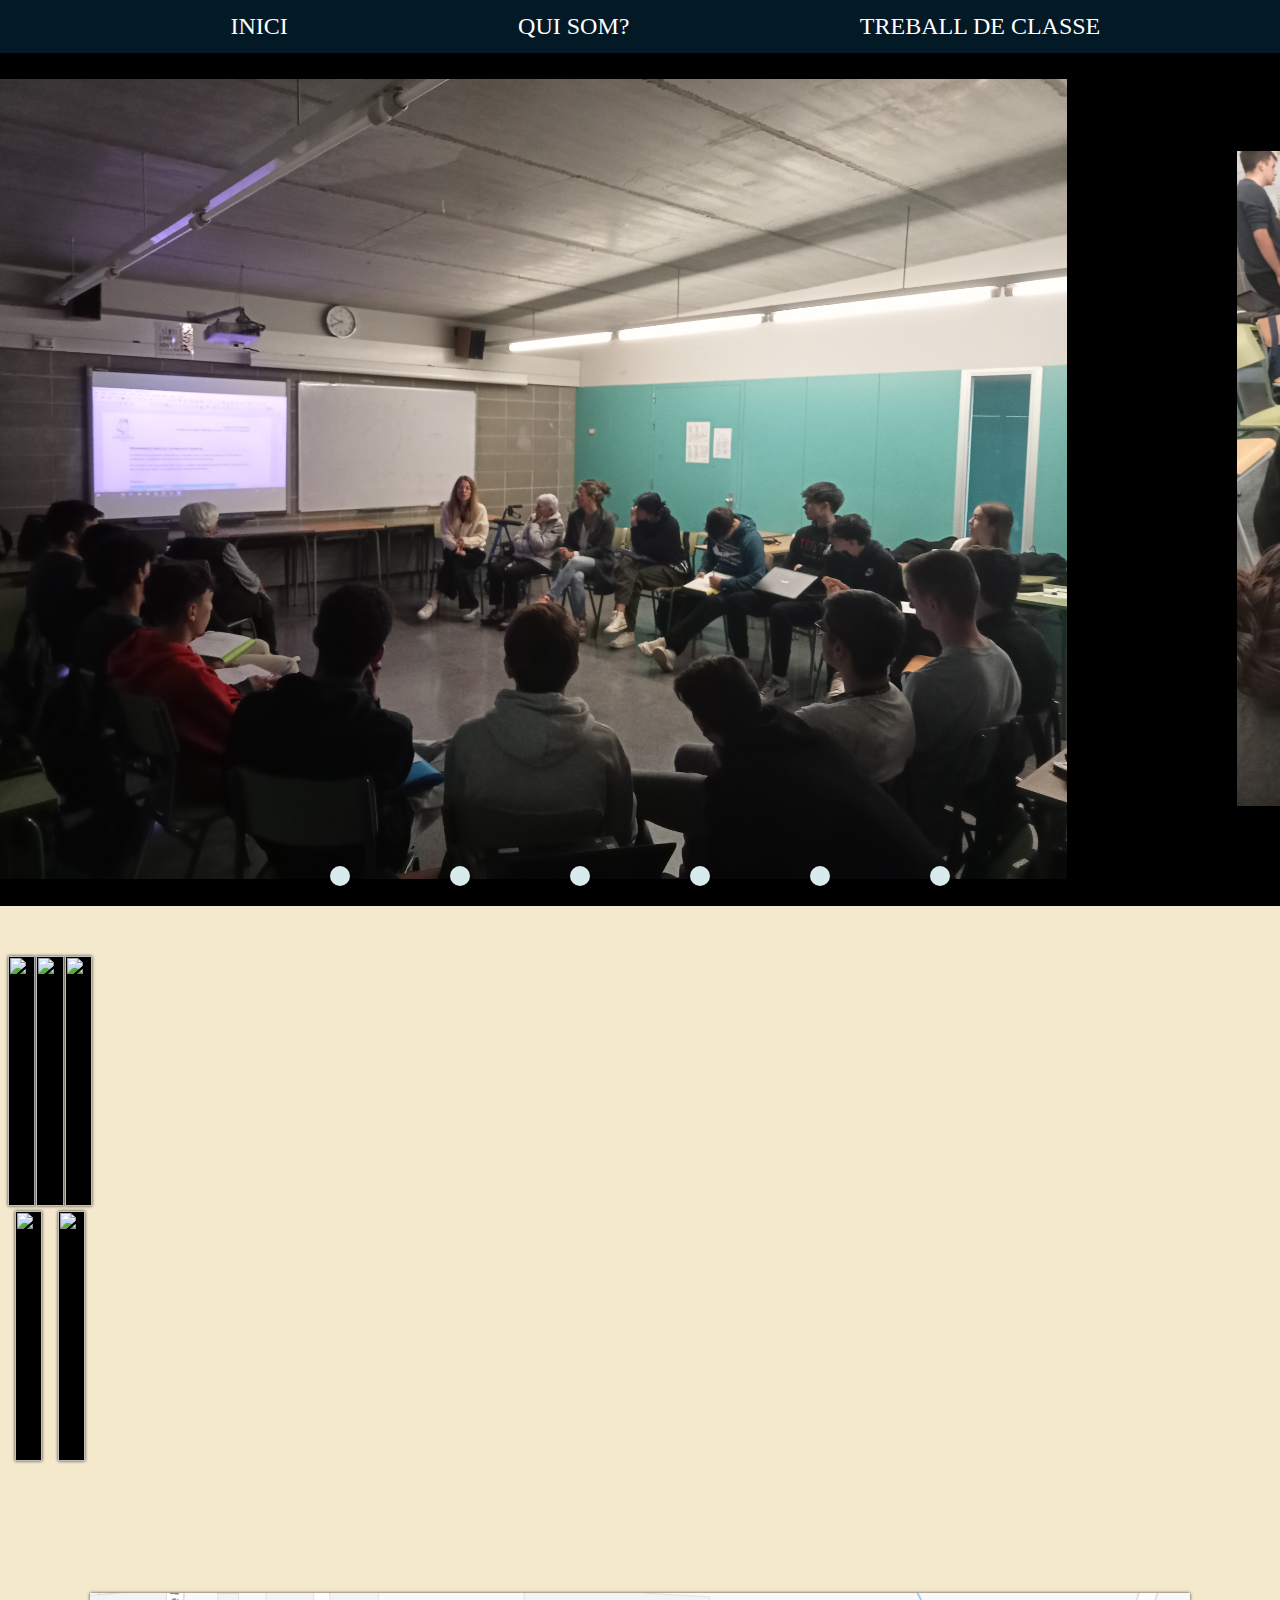
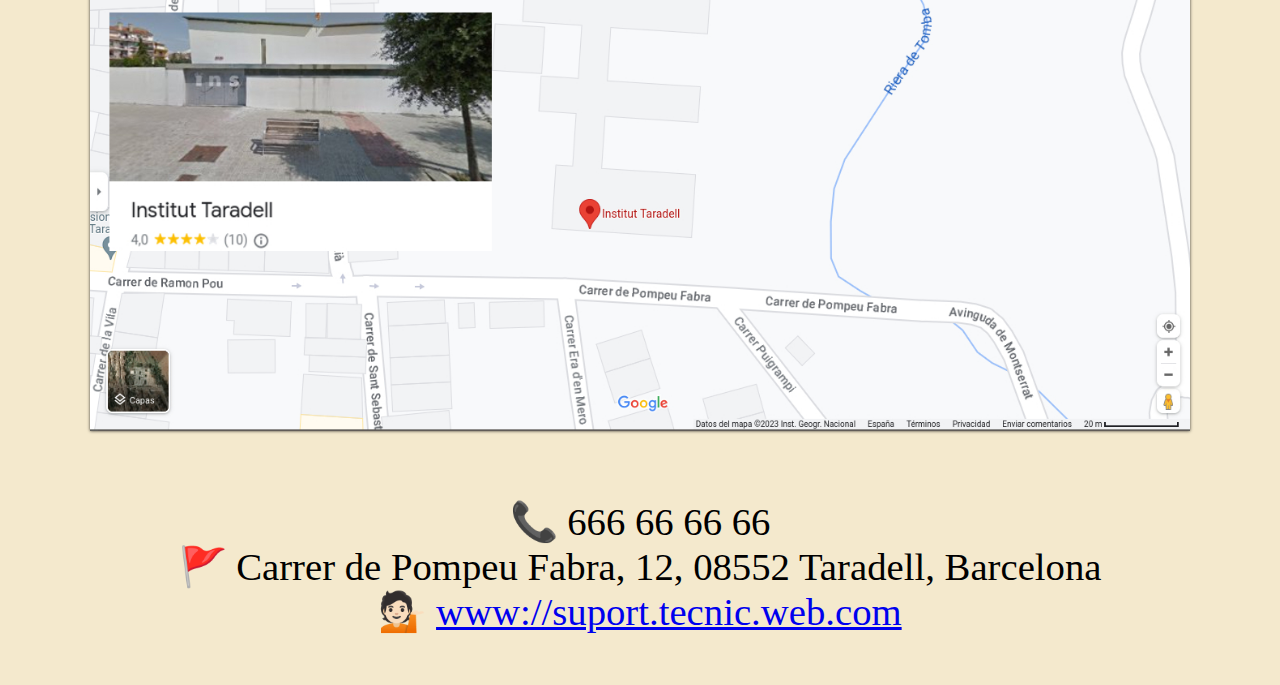
==== commit f5cf1e6a: "jhhh" ====
--- a/index.html
+++ b/index.html
@@ -91,7 +91,7 @@
 
             <div class="imagen">
               <a href="qui_som.html"><img src="https://www.mans.coop/wp-content/uploads/2018/03/qui-som.png" alt=""></a>
-              <div href="qui_som.html" class="overlay">
+              <a></a><div href="qui_som.html" class="overlay">
                 <h2>QUI SOM?</h2>
               </div>
             </div>
@@ -102,9 +102,7 @@
                 <h2>TREBALL DE CLASSE</h2>
               </div>
             </div>
-            VIDEOJOCS
             
-
             <div class="imagen">
               <a href="web.html"><img src="https://fundacionrecover.org/wp-content/uploads/2022/12/crear-web-1.jpg" alt=""></a>
               <div class="overlay">
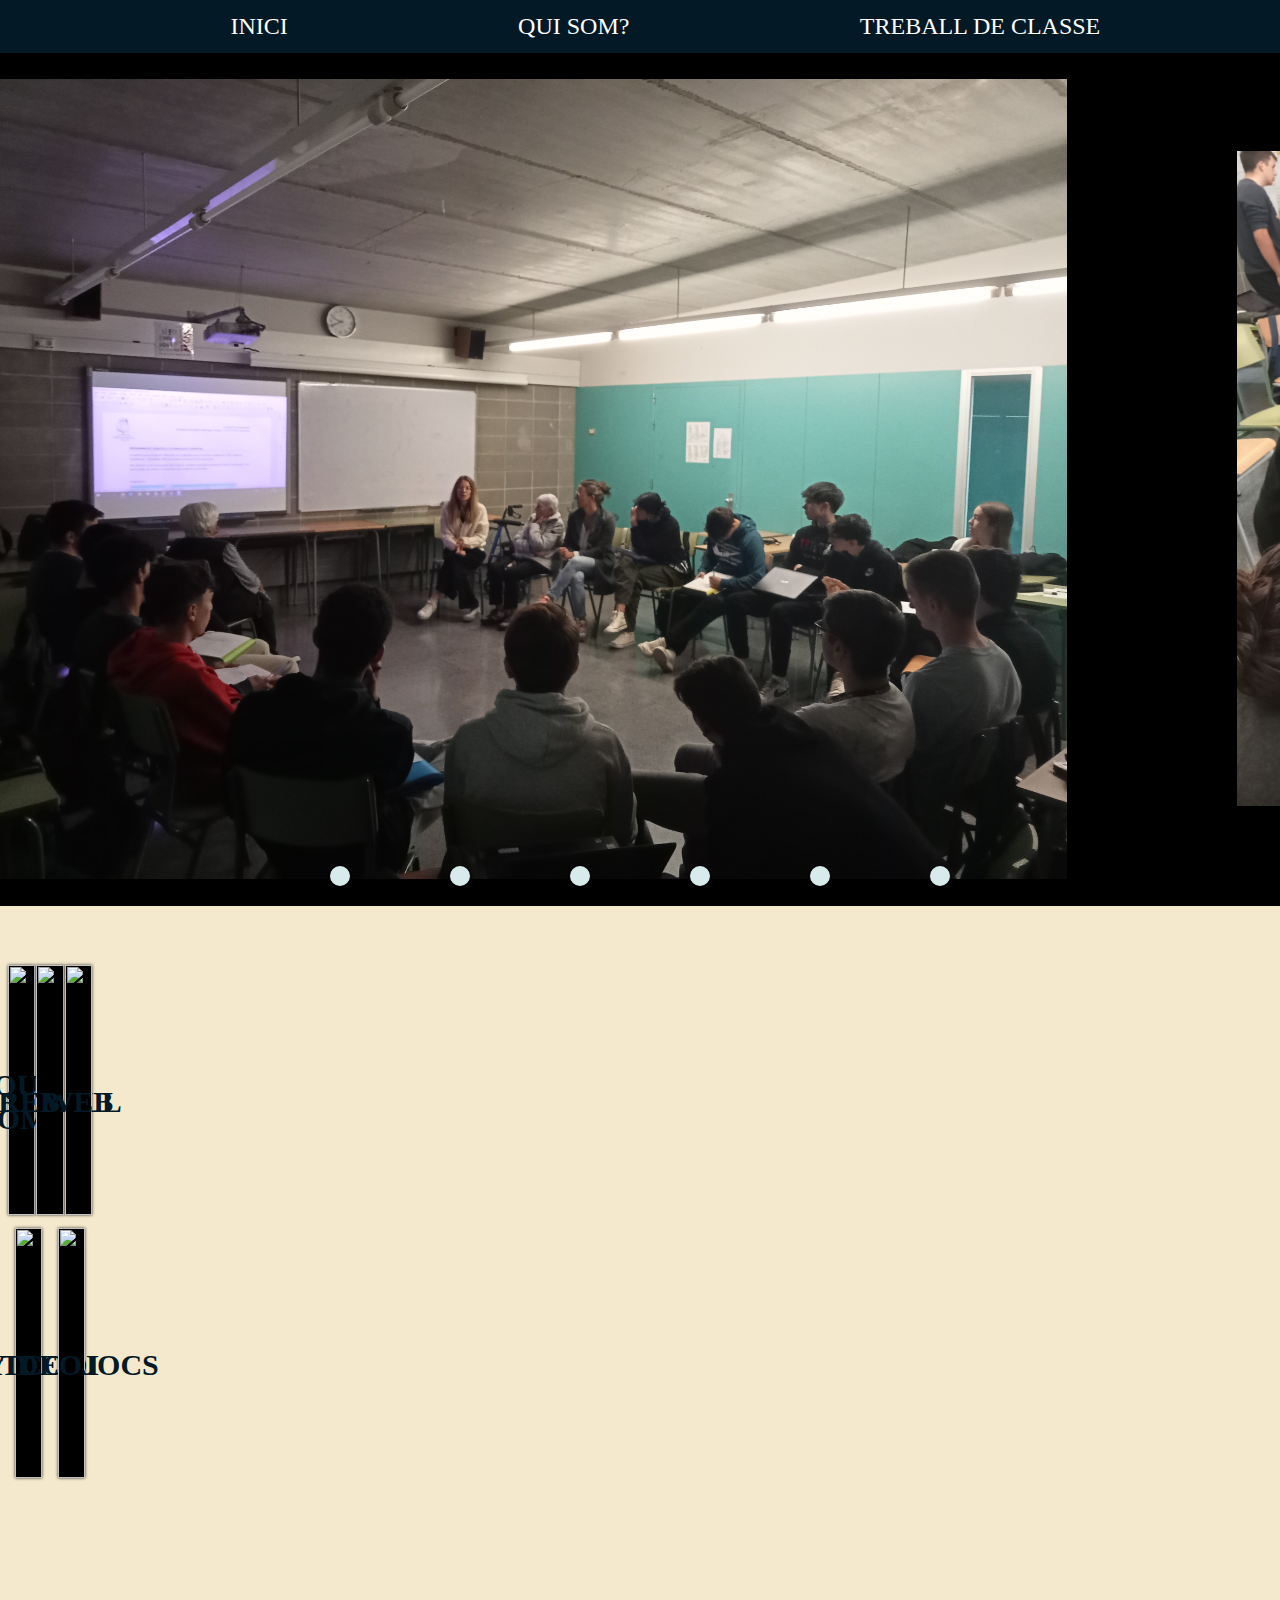
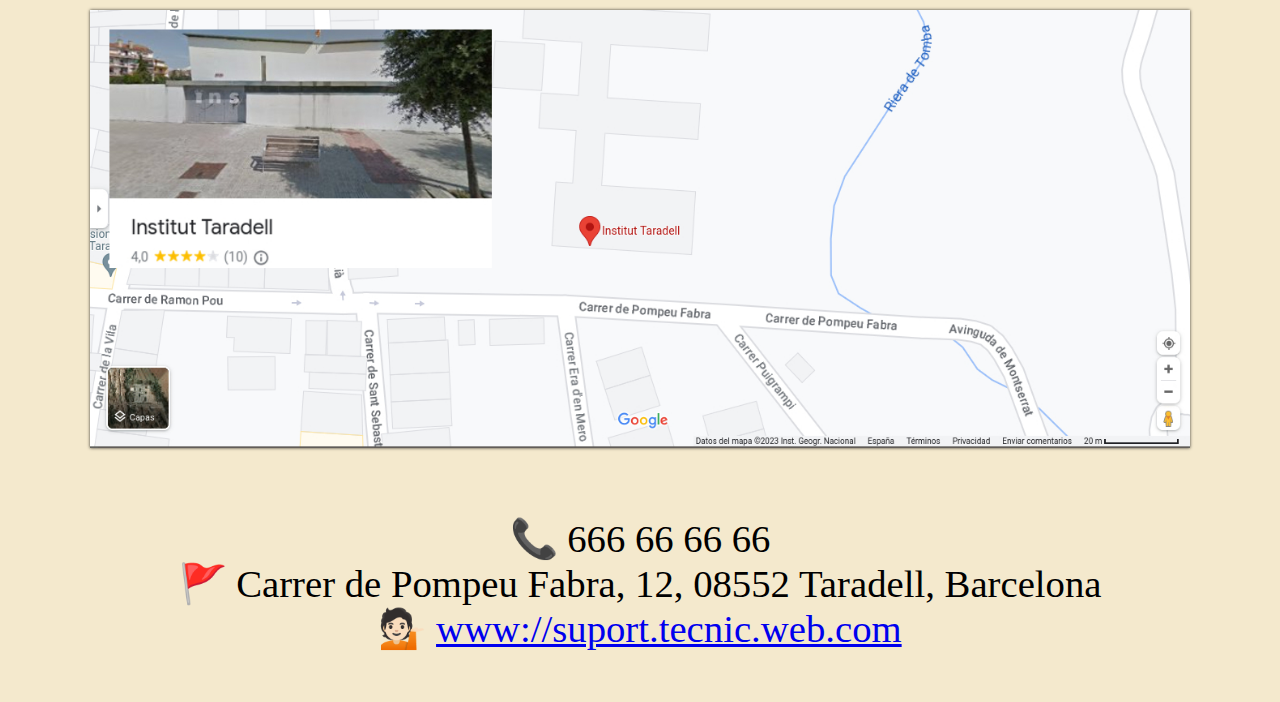
==== commit 7491ae77: "g" ====
--- a/index.html
+++ b/index.html
@@ -91,7 +91,7 @@
 
             <div class="imagen">
               <a href="qui_som.html"><img src="https://www.mans.coop/wp-content/uploads/2018/03/qui-som.png" alt=""></a>
-              <a></a><div href="qui_som.html" class="overlay">
+              <div href="qui_som.html" class="overlay">
                 <h2>QUI SOM?</h2>
               </div>
             </div>
@@ -99,10 +99,10 @@
             <div class="imagen">
               <a href="treball.html"><img src="https://www.otgir.com/wp-content/uploads/2017/10/business-people-teamwork-in-an-office-with-hands-together.jpg" alt=""></a>
               <div class="overlay">
-                <h2>TREBALL DE CLASSE</h2>
+                <h2>TREBALL</h2>
               </div>
-            </div>
-            
+            </div>            
+
             <div class="imagen">
               <a href="web.html"><img src="https://fundacionrecover.org/wp-content/uploads/2022/12/crear-web-1.jpg" alt=""></a>
               <div class="overlay">
--- a/style/style.css
+++ b/style/style.css
@@ -251,26 +251,17 @@
   margin-bottom: 5px;
   box-shadow: 0px 0px 3px 0px rgba(0,0,0,.75);
   background: black;
+  margin-top: 10%;
 }
 .imagen img
 {
   width: 100%;
   height: 100%;
 }
-.overlay
-{
-  position: absolute;
-  bottom: 0;
-  left:0;
-  background: rgba(0,118,192,0.781);
-  width: 100%;
-  height: 0;
-  transition: .5s ease;
-  overflow: hidden;
-}
+
 .overlay h2
 { 
-  color:white;
+  color: #031926;
   font-weight: 300%;
   font-size: 30px;
   position: absolute;
@@ -278,6 +269,7 @@
   left: 50%;
   text-align: center;
   transform: translate(-50%,-50%);
+  padding-top: 84%;
 }
 .imagen:hover .overlay
 {
